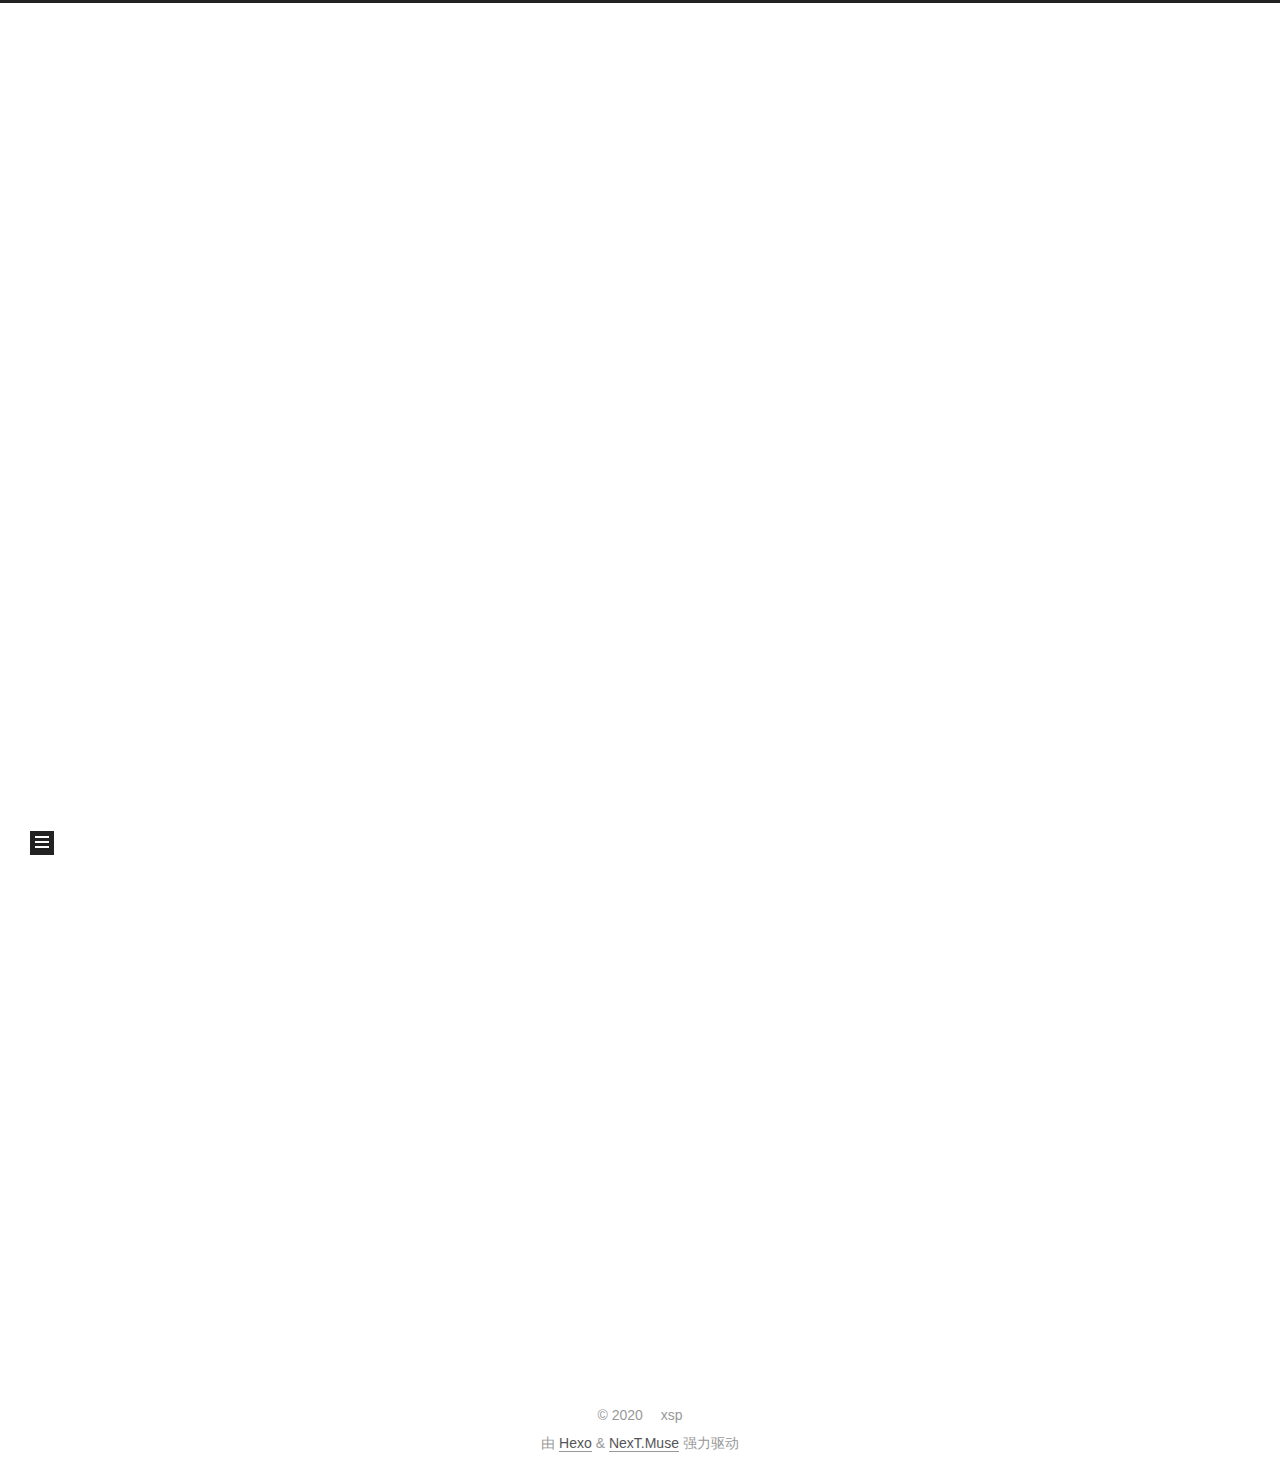
==== index.html @ c6ddc363 "Site updated: 2020-09-23 16:22:51" ====
<!DOCTYPE html>
<html lang="zh-Hans">
<head>
  <meta charset="UTF-8">
<meta name="viewport" content="width=device-width, initial-scale=1, maximum-scale=2">
<meta name="theme-color" content="#222">
<meta name="generator" content="Hexo 5.2.0">
  <link rel="apple-touch-icon" sizes="180x180" href="/images/apple-touch-icon-next.png">
  <link rel="icon" type="image/png" sizes="32x32" href="/images/favicon-32x32-next.png">
  <link rel="icon" type="image/png" sizes="16x16" href="/images/favicon-16x16-next.png">
  <link rel="mask-icon" href="/images/logo.svg" color="#222">

<link rel="stylesheet" href="/css/main.css">


<link rel="stylesheet" href="/lib/font-awesome/css/all.min.css">

<script id="hexo-configurations">
    var NexT = window.NexT || {};
    var CONFIG = {"hostname":"example.com","root":"/","scheme":"Muse","version":"7.8.0","exturl":false,"sidebar":{"position":"left","display":"post","padding":18,"offset":12,"onmobile":false},"copycode":{"enable":false,"show_result":false,"style":null},"back2top":{"enable":true,"sidebar":false,"scrollpercent":false},"bookmark":{"enable":false,"color":"#222","save":"auto"},"fancybox":false,"mediumzoom":false,"lazyload":false,"pangu":false,"comments":{"style":"tabs","active":null,"storage":true,"lazyload":false,"nav":null},"algolia":{"hits":{"per_page":10},"labels":{"input_placeholder":"Search for Posts","hits_empty":"We didn't find any results for the search: ${query}","hits_stats":"${hits} results found in ${time} ms"}},"localsearch":{"enable":false,"trigger":"auto","top_n_per_article":1,"unescape":false,"preload":false},"motion":{"enable":true,"async":false,"transition":{"post_block":"fadeIn","post_header":"slideDownIn","post_body":"slideDownIn","coll_header":"slideLeftIn","sidebar":"slideUpIn"}}};
  </script>

  <meta property="og:type" content="website">
<meta property="og:title" content="xsp&#39;s blog">
<meta property="og:url" content="http://example.com/index.html">
<meta property="og:site_name" content="xsp&#39;s blog">
<meta property="og:locale">
<meta property="article:author" content="xsp">
<meta name="twitter:card" content="summary">

<link rel="canonical" href="http://example.com/">


<script id="page-configurations">
  // https://hexo.io/docs/variables.html
  CONFIG.page = {
    sidebar: "",
    isHome : true,
    isPost : false,
    lang   : 'zh-Hans'
  };
</script>

  <title>xsp's blog</title>
  






  <noscript>
  <style>
  .use-motion .brand,
  .use-motion .menu-item,
  .sidebar-inner,
  .use-motion .post-block,
  .use-motion .pagination,
  .use-motion .comments,
  .use-motion .post-header,
  .use-motion .post-body,
  .use-motion .collection-header { opacity: initial; }

  .use-motion .site-title,
  .use-motion .site-subtitle {
    opacity: initial;
    top: initial;
  }

  .use-motion .logo-line-before i { left: initial; }
  .use-motion .logo-line-after i { right: initial; }
  </style>
</noscript>

</head>

<body itemscope itemtype="http://schema.org/WebPage">
  <div class="container use-motion">
    <div class="headband"></div>

    <header class="header" itemscope itemtype="http://schema.org/WPHeader">
      <div class="header-inner"><div class="site-brand-container">
  <div class="site-nav-toggle">
    <div class="toggle" aria-label="切换导航栏">
      <span class="toggle-line toggle-line-first"></span>
      <span class="toggle-line toggle-line-middle"></span>
      <span class="toggle-line toggle-line-last"></span>
    </div>
  </div>

  <div class="site-meta">

    <a href="/" class="brand" rel="start">
      <span class="logo-line-before"><i></i></span>
      <h1 class="site-title">xsp's blog</h1>
      <span class="logo-line-after"><i></i></span>
    </a>
  </div>

  <div class="site-nav-right">
    <div class="toggle popup-trigger">
    </div>
  </div>
</div>




<nav class="site-nav">
  <ul id="menu" class="main-menu menu">
        <li class="menu-item menu-item-home">

    <a href="/" rel="section"><i class="fa fa-home fa-fw"></i>首页</a>

  </li>
        <li class="menu-item menu-item-categories">

    <a href="/categories/" rel="section"><i class="fa fa-th fa-fw"></i>分类</a>

  </li>
        <li class="menu-item menu-item-archives">

    <a href="/archives/" rel="section"><i class="fa fa-archive fa-fw"></i>归档</a>

  </li>
        <li class="menu-item menu-item-about">

    <a href="/about/" rel="section"><i class="fa fa-user fa-fw"></i>关于</a>

  </li>
  </ul>
</nav>




</div>
    </header>

    
  <div class="back-to-top">
    <i class="fa fa-arrow-up"></i>
    <span>0%</span>
  </div>


    <main class="main">
      <div class="main-inner">
        <div class="content-wrap">
          

          <div class="content index posts-expand">
            
      
  
  
  <article itemscope itemtype="http://schema.org/Article" class="post-block" lang="zh-Hans">
    <link itemprop="mainEntityOfPage" href="http://example.com/2020/09/23/hello-world/">

    <span hidden itemprop="author" itemscope itemtype="http://schema.org/Person">
      <meta itemprop="image" content="/images/avatar.gif">
      <meta itemprop="name" content="xsp">
      <meta itemprop="description" content="">
    </span>

    <span hidden itemprop="publisher" itemscope itemtype="http://schema.org/Organization">
      <meta itemprop="name" content="xsp's blog">
    </span>
      <header class="post-header">
        <h2 class="post-title" itemprop="name headline">
          
            <a href="/2020/09/23/hello-world/" class="post-title-link" itemprop="url">Hello World</a>
        </h2>

        <div class="post-meta">
            <span class="post-meta-item">
              <span class="post-meta-item-icon">
                <i class="far fa-calendar"></i>
              </span>
              <span class="post-meta-item-text">发表于</span>

              <time title="创建时间：2020-09-23 15:23:10" itemprop="dateCreated datePublished" datetime="2020-09-23T15:23:10+08:00">2020-09-23</time>
            </span>
            <span class="post-meta-item">
              <span class="post-meta-item-icon">
                <i class="far fa-folder"></i>
              </span>
              <span class="post-meta-item-text">分类于</span>
                <span itemprop="about" itemscope itemtype="http://schema.org/Thing">
                  <a href="/categories/%E5%BA%8F/" itemprop="url" rel="index"><span itemprop="name">序</span></a>
                </span>
            </span>

          

        </div>
      </header>

    
    
    
    <div class="post-body" itemprop="articleBody">

      
          <p>Welcome to <a target="_blank" rel="noopener" href="https://hexo.io/">Hexo</a>! This is your very first post. Check <a target="_blank" rel="noopener" href="https://hexo.io/docs/">documentation</a> for more info. If you get any problems when using Hexo, you can find the answer in <a target="_blank" rel="noopener" href="https://hexo.io/docs/troubleshooting.html">troubleshooting</a> or you can ask me on <a target="_blank" rel="noopener" href="https://github.com/hexojs/hexo/issues">GitHub</a>.</p>
<h2 id="Quick-Start"><a href="#Quick-Start" class="headerlink" title="Quick Start"></a>Quick Start</h2><h3 id="Create-a-new-post"><a href="#Create-a-new-post" class="headerlink" title="Create a new post"></a>Create a new post</h3><figure class="highlight bash"><table><tr><td class="gutter"><pre><span class="line">1</span><br></pre></td><td class="code"><pre><span class="line">$ hexo new <span class="string">&quot;My New Post&quot;</span></span><br></pre></td></tr></table></figure>

<p>More info: <a target="_blank" rel="noopener" href="https://hexo.io/docs/writing.html">Writing</a></p>
<h3 id="Run-server"><a href="#Run-server" class="headerlink" title="Run server"></a>Run server</h3><figure class="highlight bash"><table><tr><td class="gutter"><pre><span class="line">1</span><br></pre></td><td class="code"><pre><span class="line">$ hexo server</span><br></pre></td></tr></table></figure>

<p>More info: <a target="_blank" rel="noopener" href="https://hexo.io/docs/server.html">Server</a></p>
<h3 id="Generate-static-files"><a href="#Generate-static-files" class="headerlink" title="Generate static files"></a>Generate static files</h3><figure class="highlight bash"><table><tr><td class="gutter"><pre><span class="line">1</span><br></pre></td><td class="code"><pre><span class="line">$ hexo generate</span><br></pre></td></tr></table></figure>

<p>More info: <a target="_blank" rel="noopener" href="https://hexo.io/docs/generating.html">Generating</a></p>
<h3 id="Deploy-to-remote-sites"><a href="#Deploy-to-remote-sites" class="headerlink" title="Deploy to remote sites"></a>Deploy to remote sites</h3><figure class="highlight bash"><table><tr><td class="gutter"><pre><span class="line">1</span><br></pre></td><td class="code"><pre><span class="line">$ hexo deploy</span><br></pre></td></tr></table></figure>

<p>More info: <a target="_blank" rel="noopener" href="https://hexo.io/docs/one-command-deployment.html">Deployment</a></p>

      
    </div>

    
    
    
      <footer class="post-footer">
        <div class="post-eof"></div>
      </footer>
  </article>
  
  
  


  



          </div>
          

<script>
  window.addEventListener('tabs:register', () => {
    let { activeClass } = CONFIG.comments;
    if (CONFIG.comments.storage) {
      activeClass = localStorage.getItem('comments_active') || activeClass;
    }
    if (activeClass) {
      let activeTab = document.querySelector(`a[href="#comment-${activeClass}"]`);
      if (activeTab) {
        activeTab.click();
      }
    }
  });
  if (CONFIG.comments.storage) {
    window.addEventListener('tabs:click', event => {
      if (!event.target.matches('.tabs-comment .tab-content .tab-pane')) return;
      let commentClass = event.target.classList[1];
      localStorage.setItem('comments_active', commentClass);
    });
  }
</script>

        </div>
          
  
  <div class="toggle sidebar-toggle">
    <span class="toggle-line toggle-line-first"></span>
    <span class="toggle-line toggle-line-middle"></span>
    <span class="toggle-line toggle-line-last"></span>
  </div>

  <aside class="sidebar">
    <div class="sidebar-inner">

      <ul class="sidebar-nav motion-element">
        <li class="sidebar-nav-toc">
          文章目录
        </li>
        <li class="sidebar-nav-overview">
          站点概览
        </li>
      </ul>

      <!--noindex-->
      <div class="post-toc-wrap sidebar-panel">
      </div>
      <!--/noindex-->

      <div class="site-overview-wrap sidebar-panel">
        <div class="site-author motion-element" itemprop="author" itemscope itemtype="http://schema.org/Person">
  <p class="site-author-name" itemprop="name">xsp</p>
  <div class="site-description" itemprop="description"></div>
</div>
<div class="site-state-wrap motion-element">
  <nav class="site-state">
      <div class="site-state-item site-state-posts">
          <a href="/archives/">
        
          <span class="site-state-item-count">1</span>
          <span class="site-state-item-name">日志</span>
        </a>
      </div>
      <div class="site-state-item site-state-categories">
            <a href="/categories/">
          
        <span class="site-state-item-count">1</span>
        <span class="site-state-item-name">分类</span></a>
      </div>
  </nav>
</div>



      </div>

    </div>
  </aside>
  <div id="sidebar-dimmer"></div>


      </div>
    </main>

    <footer class="footer">
      <div class="footer-inner">
        

        

<div class="copyright">
  
  &copy; 
  <span itemprop="copyrightYear">2020</span>
  <span class="with-love">
    <i class="fa fa-heart"></i>
  </span>
  <span class="author" itemprop="copyrightHolder">xsp</span>
</div>
  <div class="powered-by">由 <a href="https://hexo.io/" class="theme-link" rel="noopener" target="_blank">Hexo</a> & <a href="https://muse.theme-next.org/" class="theme-link" rel="noopener" target="_blank">NexT.Muse</a> 强力驱动
  </div>

        








      </div>
    </footer>
  </div>

  
  <script src="/lib/anime.min.js"></script>
  <script src="/lib/velocity/velocity.min.js"></script>
  <script src="/lib/velocity/velocity.ui.min.js"></script>

<script src="/js/utils.js"></script>

<script src="/js/motion.js"></script>


<script src="/js/schemes/muse.js"></script>


<script src="/js/next-boot.js"></script>




  















  

  

</body>
</html>
---- css/main.css ----
:root {
  --body-bg-color: #fff;
  --content-bg-color: #fff;
  --card-bg-color: #f5f5f5;
  --text-color: #555;
  --blockquote-color: #666;
  --link-color: #555;
  --link-hover-color: #222;
  --brand-color: #fff;
  --brand-hover-color: #fff;
  --table-row-odd-bg-color: #f9f9f9;
  --table-row-hover-bg-color: #f5f5f5;
  --menu-item-bg-color: #f5f5f5;
  --btn-default-bg: #222;
  --btn-default-color: #fff;
  --btn-default-border-color: #222;
  --btn-default-hover-bg: #fff;
  --btn-default-hover-color: #222;
  --btn-default-hover-border-color: #222;
}
html {
  line-height: 1.15; /* 1 */
  -webkit-text-size-adjust: 100%; /* 2 */
}
body {
  margin: 0;
}
main {
  display: block;
}
h1 {
  font-size: 2em;
  margin: 0.67em 0;
}
hr {
  box-sizing: content-box; /* 1 */
  height: 0; /* 1 */
  overflow: visible; /* 2 */
}
pre {
  font-family: monospace, monospace; /* 1 */
  font-size: 1em; /* 2 */
}
a {
  background: transparent;
}
abbr[title] {
  border-bottom: none; /* 1 */
  text-decoration: underline; /* 2 */
  text-decoration: underline dotted; /* 2 */
}
b,
strong {
  font-weight: bolder;
}
code,
kbd,
samp {
  font-family: monospace, monospace; /* 1 */
  font-size: 1em; /* 2 */
}
small {
  font-size: 80%;
}
sub,
sup {
  font-size: 75%;
  line-height: 0;
  position: relative;
  vertical-align: baseline;
}
sub {
  bottom: -0.25em;
}
sup {
  top: -0.5em;
}
img {
  border-style: none;
}
button,
input,
optgroup,
select,
textarea {
  font-family: inherit; /* 1 */
  font-size: 100%; /* 1 */
  line-height: 1.15; /* 1 */
  margin: 0; /* 2 */
}
button,
input {
/* 1 */
  overflow: visible;
}
button,
select {
/* 1 */
  text-transform: none;
}
button,
[type='button'],
[type='reset'],
[type='submit'] {
  -webkit-appearance: button;
}
button::-moz-focus-inner,
[type='button']::-moz-focus-inner,
[type='reset']::-moz-focus-inner,
[type='submit']::-moz-focus-inner {
  border-style: none;
  padding: 0;
}
button:-moz-focusring,
[type='button']:-moz-focusring,
[type='reset']:-moz-focusring,
[type='submit']:-moz-focusring {
  outline: 1px dotted ButtonText;
}
fieldset {
  padding: 0.35em 0.75em 0.625em;
}
legend {
  box-sizing: border-box; /* 1 */
  color: inherit; /* 2 */
  display: table; /* 1 */
  max-width: 100%; /* 1 */
  padding: 0; /* 3 */
  white-space: normal; /* 1 */
}
progress {
  vertical-align: baseline;
}
textarea {
  overflow: auto;
}
[type='checkbox'],
[type='radio'] {
  box-sizing: border-box; /* 1 */
  padding: 0; /* 2 */
}
[type='number']::-webkit-inner-spin-button,
[type='number']::-webkit-outer-spin-button {
  height: auto;
}
[type='search'] {
  outline-offset: -2px; /* 2 */
  -webkit-appearance: textfield; /* 1 */
}
[type='search']::-webkit-search-decoration {
  -webkit-appearance: none;
}
::-webkit-file-upload-button {
  font: inherit; /* 2 */
  -webkit-appearance: button; /* 1 */
}
details {
  display: block;
}
summary {
  display: list-item;
}
template {
  display: none;
}
[hidden] {
  display: none;
}
::selection {
  background: #262a30;
  color: #eee;
}
html,
body {
  height: 100%;
}
body {
  background: var(--body-bg-color);
  color: var(--text-color);
  font-family: 'Lato', "PingFang SC", "Microsoft YaHei", sans-serif;
  font-size: 1em;
  line-height: 2;
}
@media (max-width: 991px) {
  body {
    padding-left: 0 !important;
    padding-right: 0 !important;
  }
}
h1,
h2,
h3,
h4,
h5,
h6 {
  font-family: 'Lato', "PingFang SC", "Microsoft YaHei", sans-serif;
  font-weight: bold;
  line-height: 1.5;
  margin: 20px 0 15px;
}
h1 {
  font-size: 1.5em;
}
h2 {
  font-size: 1.375em;
}
h3 {
  font-size: 1.25em;
}
h4 {
  font-size: 1.125em;
}
h5 {
  font-size: 1em;
}
h6 {
  font-size: 0.875em;
}
p {
  margin: 0 0 20px 0;
}
a,
span.exturl {
  border-bottom: 1px solid #999;
  color: var(--link-color);
  outline: 0;
  text-decoration: none;
  overflow-wrap: break-word;
  word-wrap: break-word;
  cursor: pointer;
}
a:hover,
span.exturl:hover {
  border-bottom-color: var(--link-hover-color);
  color: var(--link-hover-color);
}
iframe,
img,
video {
  display: block;
  margin-left: auto;
  margin-right: auto;
  max-width: 100%;
}
hr {
  background-image: repeating-linear-gradient(-45deg, #ddd, #ddd 4px, transparent 4px, transparent 8px);
  border: 0;
  height: 3px;
  margin: 40px 0;
}
blockquote {
  border-left: 4px solid #ddd;
  color: var(--blockquote-color);
  margin: 0;
  padding: 0 15px;
}
blockquote cite::before {
  content: '-';
  padding: 0 5px;
}
dt {
  font-weight: bold;
}
dd {
  margin: 0;
  padding: 0;
}
kbd {
  background-color: #f5f5f5;
  background-image: linear-gradient(#eee, #fff, #eee);
  border: 1px solid #ccc;
  border-radius: 0.2em;
  box-shadow: 0.1em 0.1em 0.2em rgba(0,0,0,0.1);
  color: #555;
  font-family: inherit;
  padding: 0.1em 0.3em;
  white-space: nowrap;
}
.table-container {
  overflow: auto;
}
table {
  border-collapse: collapse;
  border-spacing: 0;
  font-size: 0.875em;
  margin: 0 0 20px 0;
  width: 100%;
}
tbody tr:nth-of-type(odd) {
  background: var(--table-row-odd-bg-color);
}
tbody tr:hover {
  background: var(--table-row-hover-bg-color);
}
caption,
th,
td {
  font-weight: normal;
  padding: 8px;
  vertical-align: middle;
}
th,
td {
  border: 1px solid #ddd;
  border-bottom: 3px solid #ddd;
}
th {
  font-weight: 700;
  padding-bottom: 10px;
}
td {
  border-bottom-width: 1px;
}
.btn {
  background: var(--btn-default-bg);
  border: 2px solid var(--btn-default-border-color);
  border-radius: 0;
  color: var(--btn-default-color);
  display: inline-block;
  font-size: 0.875em;
  line-height: 2;
  padding: 0 20px;
  text-decoration: none;
  transition-property: background-color;
  transition-delay: 0s;
  transition-duration: 0.2s;
  transition-timing-function: ease-in-out;
}
.btn:hover {
  background: var(--btn-default-hover-bg);
  border-color: var(--btn-default-hover-border-color);
  color: var(--btn-default-hover-color);
}
.btn + .btn {
  margin: 0 0 8px 8px;
}
.btn .fa-fw {
  text-align: left;
  width: 1.285714285714286em;
}
.toggle {
  line-height: 0;
}
.toggle .toggle-line {
  background: #fff;
  display: inline-block;
  height: 2px;
  left: 0;
  position: relative;
  top: 0;
  transition: all 0.4s;
  vertical-align: top;
  width: 100%;
}
.toggle .toggle-line:not(:first-child) {
  margin-top: 3px;
}
.toggle.toggle-arrow .toggle-line-first {
  left: 50%;
  top: 2px;
  transform: rotate(45deg);
  width: 50%;
}
.toggle.toggle-arrow .toggle-line-middle {
  left: 2px;
  width: 90%;
}
.toggle.toggle-arrow .toggle-line-last {
  left: 50%;
  top: -2px;
  transform: rotate(-45deg);
  width: 50%;
}
.toggle.toggle-close .toggle-line-first {
  transform: rotate(-45deg);
  top: 5px;
}
.toggle.toggle-close .toggle-line-middle {
  opacity: 0;
}
.toggle.toggle-close .toggle-line-last {
  transform: rotate(45deg);
  top: -5px;
}
.highlight,
pre {
  background: #f7f7f7;
  color: #4d4d4c;
  line-height: 1.6;
  margin: 0 auto 20px;
}
pre,
code {
  font-family: consolas, Menlo, monospace, "PingFang SC", "Microsoft YaHei";
}
code {
  background: #eee;
  border-radius: 3px;
  color: #555;
  padding: 2px 4px;
  overflow-wrap: break-word;
  word-wrap: break-word;
}
.highlight *::selection {
  background: #d6d6d6;
}
.highlight pre {
  border: 0;
  margin: 0;
  padding: 10px 0;
}
.highlight table {
  border: 0;
  margin: 0;
  width: auto;
}
.highlight td {
  border: 0;
  padding: 0;
}
.highlight figcaption {
  background: #eff2f3;
  color: #4d4d4c;
  display: flex;
  font-size: 0.875em;
  justify-content: space-between;
  line-height: 1.2;
  padding: 0.5em;
}
.highlight figcaption a {
  color: #4d4d4c;
}
.highlight figcaption a:hover {
  border-bottom-color: #4d4d4c;
}
.highlight .gutter {
  -moz-user-select: none;
  -ms-user-select: none;
  -webkit-user-select: none;
  user-select: none;
}
.highlight .gutter pre {
  background: #eff2f3;
  color: #869194;
  padding-left: 10px;
  padding-right: 10px;
  text-align: right;
}
.highlight .code pre {
  background: #f7f7f7;
  padding-left: 10px;
  width: 100%;
}
.gist table {
  width: auto;
}
.gist table td {
  border: 0;
}
pre {
  overflow: auto;
  padding: 10px;
}
pre code {
  background: none;
  color: #4d4d4c;
  font-size: 0.875em;
  padding: 0;
  text-shadow: none;
}
pre .deletion {
  background: #fdd;
}
pre .addition {
  background: #dfd;
}
pre .meta {
  color: #eab700;
  -moz-user-select: none;
  -ms-user-select: none;
  -webkit-user-select: none;
  user-select: none;
}
pre .comment {
  color: #8e908c;
}
pre .variable,
pre .attribute,
pre .tag,
pre .name,
pre .regexp,
pre .ruby .constant,
pre .xml .tag .title,
pre .xml .pi,
pre .xml .doctype,
pre .html .doctype,
pre .css .id,
pre .css .class,
pre .css .pseudo {
  color: #c82829;
}
pre .number,
pre .preprocessor,
pre .built_in,
pre .builtin-name,
pre .literal,
pre .params,
pre .constant,
pre .command {
  color: #f5871f;
}
pre .ruby .class .title,
pre .css .rules .attribute,
pre .string,
pre .symbol,
pre .value,
pre .inheritance,
pre .header,
pre .ruby .symbol,
pre .xml .cdata,
pre .special,
pre .formula {
  color: #718c00;
}
pre .title,
pre .css .hexcolor {
  color: #3e999f;
}
pre .function,
pre .python .decorator,
pre .python .title,
pre .ruby .function .title,
pre .ruby .title .keyword,
pre .perl .sub,
pre .javascript .title,
pre .coffeescript .title {
  color: #4271ae;
}
pre .keyword,
pre .javascript .function {
  color: #8959a8;
}
.blockquote-center {
  border-left: none;
  margin: 40px 0;
  padding: 0;
  position: relative;
  text-align: center;
}
.blockquote-center .fa {
  display: block;
  opacity: 0.6;
  position: absolute;
  width: 100%;
}
.blockquote-center .fa-quote-left {
  border-top: 1px solid #ccc;
  text-align: left;
  top: -20px;
}
.blockquote-center .fa-quote-right {
  border-bottom: 1px solid #ccc;
  text-align: right;
  bottom: -20px;
}
.blockquote-center p,
.blockquote-center div {
  text-align: center;
}
.post-body .group-picture img {
  margin: 0 auto;
  padding: 0 3px;
}
.group-picture-row {
  margin-bottom: 6px;
  overflow: hidden;
}
.group-picture-column {
  float: left;
  margin-bottom: 10px;
}
.post-body .label {
  color: #555;
  display: inline;
  padding: 0 2px;
}
.post-body .label.default {
  background: #f0f0f0;
}
.post-body .label.primary {
  background: #efe6f7;
}
.post-body .label.info {
  background: #e5f2f8;
}
.post-body .label.success {
  background: #e7f4e9;
}
.post-body .label.warning {
  background: #fcf6e1;
}
.post-body .label.danger {
  background: #fae8eb;
}
.post-body .tabs {
  margin-bottom: 20px;
}
.post-body .tabs,
.tabs-comment {
  display: block;
  padding-top: 10px;
  position: relative;
}
.post-body .tabs ul.nav-tabs,
.tabs-comment ul.nav-tabs {
  display: flex;
  flex-wrap: wrap;
  margin: 0;
  margin-bottom: -1px;
  padding: 0;
}
@media (max-width: 413px) {
  .post-body .tabs ul.nav-tabs,
  .tabs-comment ul.nav-tabs {
    display: block;
    margin-bottom: 5px;
  }
}
.post-body .tabs ul.nav-tabs li.tab,
.tabs-comment ul.nav-tabs li.tab {
  border-bottom: 1px solid #ddd;
  border-left: 1px solid transparent;
  border-right: 1px solid transparent;
  border-top: 3px solid transparent;
  flex-grow: 1;
  list-style-type: none;
  border-radius: 0 0 0 0;
}
@media (max-width: 413px) {
  .post-body .tabs ul.nav-tabs li.tab,
  .tabs-comment ul.nav-tabs li.tab {
    border-bottom: 1px solid transparent;
    border-left: 3px solid transparent;
    border-right: 1px solid transparent;
    border-top: 1px solid transparent;
  }
}
@media (max-width: 413px) {
  .post-body .tabs ul.nav-tabs li.tab,
  .tabs-comment ul.nav-tabs li.tab {
    border-radius: 0;
  }
}
.post-body .tabs ul.nav-tabs li.tab a,
.tabs-comment ul.nav-tabs li.tab a {
  border-bottom: initial;
  display: block;
  line-height: 1.8;
  outline: 0;
  padding: 0.25em 0.75em;
  text-align: center;
  transition-delay: 0s;
  transition-duration: 0.2s;
  transition-timing-function: ease-out;
}
.post-body .tabs ul.nav-tabs li.tab a i,
.tabs-comment ul.nav-tabs li.tab a i {
  width: 1.285714285714286em;
}
.post-body .tabs ul.nav-tabs li.tab.active,
.tabs-comment ul.nav-tabs li.tab.active {
  border-bottom: 1px solid transparent;
  border-left: 1px solid #ddd;
  border-right: 1px solid #ddd;
  border-top: 3px solid #fc6423;
}
@media (max-width: 413px) {
  .post-body .tabs ul.nav-tabs li.tab.active,
  .tabs-comment ul.nav-tabs li.tab.active {
    border-bottom: 1px solid #ddd;
    border-left: 3px solid #fc6423;
    border-right: 1px solid #ddd;
    border-top: 1px solid #ddd;
  }
}
.post-body .tabs ul.nav-tabs li.tab.active a,
.tabs-comment ul.nav-tabs li.tab.active a {
  color: var(--link-color);
  cursor: default;
}
.post-body .tabs .tab-content .tab-pane,
.tabs-comment .tab-content .tab-pane {
  border: 1px solid #ddd;
  border-top: 0;
  padding: 20px 20px 0 20px;
  border-radius: 0;
}
.post-body .tabs .tab-content .tab-pane:not(.active),
.tabs-comment .tab-content .tab-pane:not(.active) {
  display: none;
}
.post-body .tabs .tab-content .tab-pane.active,
.tabs-comment .tab-content .tab-pane.active {
  display: block;
}
.post-body .tabs .tab-content .tab-pane.active:nth-of-type(1),
.tabs-comment .tab-content .tab-pane.active:nth-of-type(1) {
  border-radius: 0 0 0 0;
}
@media (max-width: 413px) {
  .post-body .tabs .tab-content .tab-pane.active:nth-of-type(1),
  .tabs-comment .tab-content .tab-pane.active:nth-of-type(1) {
    border-radius: 0;
  }
}
.post-body .note {
  border-radius: 3px;
  margin-bottom: 20px;
  padding: 1em;
  position: relative;
  border: 1px solid #eee;
  border-left-width: 5px;
}
.post-body .note h2,
.post-body .note h3,
.post-body .note h4,
.post-body .note h5,
.post-body .note h6 {
  margin-top: 0;
  border-bottom: initial;
  margin-bottom: 0;
  padding-top: 0;
}
.post-body .note p:first-child,
.post-body .note ul:first-child,
.post-body .note ol:first-child,
.post-body .note table:first-child,
.post-body .note pre:first-child,
.post-body .note blockquote:first-child,
.post-body .note img:first-child {
  margin-top: 0;
}
.post-body .note p:last-child,
.post-body .note ul:last-child,
.post-body .note ol:last-child,
.post-body .note table:last-child,
.post-body .note pre:last-child,
.post-body .note blockquote:last-child,
.post-body .note img:last-child {
  margin-bottom: 0;
}
.post-body .note.default {
  border-left-color: #777;
}
.post-body .note.default h2,
.post-body .note.default h3,
.post-body .note.default h4,
.post-body .note.default h5,
.post-body .note.default h6 {
  color: #777;
}
.post-body .note.primary {
  border-left-color: #6f42c1;
}
.post-body .note.primary h2,
.post-body .note.primary h3,
.post-body .note.primary h4,
.post-body .note.primary h5,
.post-body .note.primary h6 {
  color: #6f42c1;
}
.post-body .note.info {
  border-left-color: #428bca;
}
.post-body .note.info h2,
.post-body .note.info h3,
.post-body .note.info h4,
.post-body .note.info h5,
.post-body .note.info h6 {
  color: #428bca;
}
.post-body .note.success {
  border-left-color: #5cb85c;
}
.post-body .note.success h2,
.post-body .note.success h3,
.post-body .note.success h4,
.post-body .note.success h5,
.post-body .note.success h6 {
  color: #5cb85c;
}
.post-body .note.warning {
  border-left-color: #f0ad4e;
}
.post-body .note.warning h2,
.post-body .note.warning h3,
.post-body .note.warning h4,
.post-body .note.warning h5,
.post-body .note.warning h6 {
  color: #f0ad4e;
}
.post-body .note.danger {
  border-left-color: #d9534f;
}
.post-body .note.danger h2,
.post-body .note.danger h3,
.post-body .note.danger h4,
.post-body .note.danger h5,
.post-body .note.danger h6 {
  color: #d9534f;
}
.pagination .prev,
.pagination .next,
.pagination .page-number,
.pagination .space {
  display: inline-block;
  margin: 0 10px;
  padding: 0 11px;
  position: relative;
  top: -1px;
}
@media (max-width: 767px) {
  .pagination .prev,
  .pagination .next,
  .pagination .page-number,
  .pagination .space {
    margin: 0 5px;
  }
}
.pagination {
  border-top: 1px solid #eee;
  margin: 120px 0 0;
  text-align: center;
}
.pagination .prev,
.pagination .next,
.pagination .page-number {
  border-bottom: 0;
  border-top: 1px solid #eee;
  transition-property: border-color;
  transition-delay: 0s;
  transition-duration: 0.2s;
  transition-timing-function: ease-in-out;
}
.pagination .prev:hover,
.pagination .next:hover,
.pagination .page-number:hover {
  border-top-color: #222;
}
.pagination .space {
  margin: 0;
  padding: 0;
}
.pagination .prev {
  margin-left: 0;
}
.pagination .next {
  margin-right: 0;
}
.pagination .page-number.current {
  background: #ccc;
  border-top-color: #ccc;
  color: #fff;
}
@media (max-width: 767px) {
  .pagination {
    border-top: none;
  }
  .pagination .prev,
  .pagination .next,
  .pagination .page-number {
    border-bottom: 1px solid #eee;
    border-top: 0;
    margin-bottom: 10px;
    padding: 0 10px;
  }
  .pagination .prev:hover,
  .pagination .next:hover,
  .pagination .page-number:hover {
    border-bottom-color: #222;
  }
}
.comments {
  margin-top: 60px;
  overflow: hidden;
}
.comment-button-group {
  display: flex;
  flex-wrap: wrap-reverse;
  justify-content: center;
  margin: 1em 0;
}
.comment-button-group .comment-button {
  margin: 0.1em 0.2em;
}
.comment-button-group .comment-button.active {
  background: var(--btn-default-hover-bg);
  border-color: var(--btn-default-hover-border-color);
  color: var(--btn-default-hover-color);
}
.comment-position {
  display: none;
}
.comment-position.active {
  display: block;
}
.tabs-comment {
  background: var(--content-bg-color);
  margin-top: 4em;
  padding-top: 0;
}
.tabs-comment .comments {
  border: 0;
  box-shadow: none;
  margin-top: 0;
  padding-top: 0;
}
.container {
  min-height: 100%;
  position: relative;
}
.main-inner {
  margin: 0 auto;
  width: 700px;
}
@media (min-width: 1200px) {
  .main-inner {
    width: 800px;
  }
}
@media (min-width: 1600px) {
  .main-inner {
    width: 900px;
  }
}
@media (max-width: 767px) {
  .content-wrap {
    padding: 0 20px;
  }
}
.header {
  background: transparent;
}
.header-inner {
  margin: 0 auto;
  width: 700px;
}
@media (min-width: 1200px) {
  .header-inner {
    width: 800px;
  }
}
@media (min-width: 1600px) {
  .header-inner {
    width: 900px;
  }
}
.site-brand-container {
  display: flex;
  flex-shrink: 0;
  padding: 0 10px;
}
.headband {
  background: #222;
  height: 3px;
}
.site-meta {
  flex-grow: 1;
  text-align: center;
}
@media (max-width: 767px) {
  .site-meta {
    text-align: center;
  }
}
.brand {
  border-bottom: none;
  color: var(--brand-color);
  display: inline-block;
  line-height: 1.375em;
  padding: 0 40px;
  position: relative;
}
.brand:hover {
  color: var(--brand-hover-color);
}
.site-title {
  font-family: 'Lato', "PingFang SC", "Microsoft YaHei", sans-serif;
  font-size: 1.375em;
  font-weight: normal;
  margin: 0;
}
.site-subtitle {
  color: #999;
  font-size: 0.8125em;
  margin: 10px 0;
}
.use-motion .brand {
  opacity: 0;
}
.use-motion .site-title,
.use-motion .site-subtitle,
.use-motion .custom-logo-image {
  opacity: 0;
  position: relative;
  top: -10px;
}
.site-nav-toggle,
.site-nav-right {
  display: none;
}
@media (max-width: 767px) {
  .site-nav-toggle,
  .site-nav-right {
    display: flex;
    flex-direction: column;
    justify-content: center;
  }
}
.site-nav-toggle .toggle,
.site-nav-right .toggle {
  color: var(--text-color);
  padding: 10px;
  width: 22px;
}
.site-nav-toggle .toggle .toggle-line,
.site-nav-right .toggle .toggle-line {
  background: var(--text-color);
  border-radius: 1px;
}
.site-nav {
  display: block;
}
@media (max-width: 767px) {
  .site-nav {
    clear: both;
    display: none;
  }
}
.site-nav.site-nav-on {
  display: block;
}
.menu {
  margin-top: 20px;
  padding-left: 0;
  text-align: center;
}
.menu-item {
  display: inline-block;
  list-style: none;
  margin: 0 10px;
}
@media (max-width: 767px) {
  .menu-item {
    display: block;
    margin-top: 10px;
  }
  .menu-item.menu-item-search {
    display: none;
  }
}
.menu-item a,
.menu-item span.exturl {
  border-bottom: 0;
  display: block;
  font-size: 0.8125em;
  transition-property: border-color;
  transition-delay: 0s;
  transition-duration: 0.2s;
  transition-timing-function: ease-in-out;
}
@media (hover: none) {
  .menu-item a:hover,
  .menu-item span.exturl:hover {
    border-bottom-color: transparent !important;
  }
}
.menu-item .fa,
.menu-item .fab,
.menu-item .far,
.menu-item .fas {
  margin-right: 8px;
}
.menu-item .badge {
  display: inline-block;
  font-weight: bold;
  line-height: 1;
  margin-left: 0.35em;
  margin-top: 0.35em;
  text-align: center;
  white-space: nowrap;
}
@media (max-width: 767px) {
  .menu-item .badge {
    float: right;
    margin-left: 0;
  }
}
.menu-item-active a,
.menu .menu-item a:hover,
.menu .menu-item span.exturl:hover {
  background: var(--menu-item-bg-color);
}
.use-motion .menu-item {
  opacity: 0;
}
.sidebar {
  background: #222;
  bottom: 0;
  box-shadow: inset 0 2px 6px #000;
  position: fixed;
  top: 0;
}
@media (max-width: 991px) {
  .sidebar {
    display: none;
  }
}
.sidebar-inner {
  color: #999;
  padding: 18px 10px;
  text-align: center;
}
.cc-license {
  margin-top: 10px;
  text-align: center;
}
.cc-license .cc-opacity {
  border-bottom: none;
  opacity: 0.7;
}
.cc-license .cc-opacity:hover {
  opacity: 0.9;
}
.cc-license img {
  display: inline-block;
}
.site-author-image {
  border: 2px solid #333;
  display: block;
  margin: 0 auto;
  max-width: 96px;
  padding: 2px;
}
.site-author-name {
  color: #f5f5f5;
  font-weight: normal;
  margin: 5px 0 0;
  text-align: center;
}
.site-description {
  color: #999;
  font-size: 1em;
  margin-top: 5px;
  text-align: center;
}
.links-of-author {
  margin-top: 15px;
}
.links-of-author a,
.links-of-author span.exturl {
  border-bottom-color: #555;
  display: inline-block;
  font-size: 0.8125em;
  margin-bottom: 10px;
  margin-right: 10px;
  vertical-align: middle;
}
.links-of-author a::before,
.links-of-author span.exturl::before {
  background: #ffe561;
  border-radius: 50%;
  content: ' ';
  display: inline-block;
  height: 4px;
  margin-right: 3px;
  vertical-align: middle;
  width: 4px;
}
.sidebar-button {
  margin-top: 15px;
}
.sidebar-button a {
  border: 1px solid #fc6423;
  border-radius: 4px;
  color: #fc6423;
  display: inline-block;
  padding: 0 15px;
}
.sidebar-button a .fa,
.sidebar-button a .fab,
.sidebar-button a .far,
.sidebar-button a .fas {
  margin-right: 5px;
}
.sidebar-button a:hover {
  background: #fc6423;
  border: 1px solid #fc6423;
  color: #fff;
}
.sidebar-button a:hover .fa,
.sidebar-button a:hover .fab,
.sidebar-button a:hover .far,
.sidebar-button a:hover .fas {
  color: #fff;
}
.links-of-blogroll {
  font-size: 0.8125em;
  margin-top: 10px;
}
.links-of-blogroll-title {
  font-size: 0.875em;
  font-weight: 600;
  margin-top: 0;
}
.links-of-blogroll-list {
  list-style: none;
  margin: 0;
  padding: 0;
}
#sidebar-dimmer {
  display: none;
}
@media (max-width: 767px) {
  #sidebar-dimmer {
    background: #000;
    display: block;
    height: 100%;
    left: 100%;
    opacity: 0;
    position: fixed;
    top: 0;
    width: 100%;
    z-index: 1100;
  }
  .sidebar-active + #sidebar-dimmer {
    opacity: 0.7;
    transform: translateX(-100%);
    transition: opacity 0.5s;
  }
}
.sidebar-nav {
  margin: 0;
  padding-bottom: 20px;
  padding-left: 0;
}
.sidebar-nav li {
  border-bottom: 1px solid transparent;
  color: #666;
  cursor: pointer;
  display: inline-block;
  font-size: 0.875em;
}
.sidebar-nav li.sidebar-nav-overview {
  margin-left: 10px;
}
.sidebar-nav li:hover {
  color: #f5f5f5;
}
.sidebar-nav .sidebar-nav-active {
  border-bottom-color: #87daff;
  color: #87daff;
}
.sidebar-nav .sidebar-nav-active:hover {
  color: #87daff;
}
.sidebar-panel {
  display: none;
  overflow-x: hidden;
  overflow-y: auto;
}
.sidebar-panel-active {
  display: block;
}
.sidebar-toggle {
  background: #222;
  bottom: 45px;
  cursor: pointer;
  height: 14px;
  left: 30px;
  padding: 5px;
  position: fixed;
  width: 14px;
  z-index: 1300;
}
@media (max-width: 991px) {
  .sidebar-toggle {
    left: 20px;
    opacity: 0.8;
    display: none;
  }
}
.sidebar-toggle:hover .toggle-line {
  background: #87daff;
}
.post-toc {
  font-size: 0.875em;
}
.post-toc ol {
  list-style: none;
  margin: 0;
  padding: 0 2px 5px 10px;
  text-align: left;
}
.post-toc ol > ol {
  padding-left: 0;
}
.post-toc ol a {
  transition-property: all;
  transition-delay: 0s;
  transition-duration: 0.2s;
  transition-timing-function: ease-in-out;
}
.post-toc .nav-item {
  line-height: 1.8;
  overflow: hidden;
  text-overflow: ellipsis;
  white-space: nowrap;
}
.post-toc .nav .nav-child {
  display: none;
}
.post-toc .nav .active > .nav-child {
  display: block;
}
.post-toc .nav .active-current > .nav-child {
  display: block;
}
.post-toc .nav .active-current > .nav-child > .nav-item {
  display: block;
}
.post-toc .nav .active > a {
  border-bottom-color: #87daff;
  color: #87daff;
}
.post-toc .nav .active-current > a {
  color: #87daff;
}
.post-toc .nav .active-current > a:hover {
  color: #87daff;
}
.site-state {
  display: flex;
  justify-content: center;
  line-height: 1.4;
  margin-top: 10px;
  overflow: hidden;
  text-align: center;
  white-space: nowrap;
}
.site-state-item {
  padding: 0 15px;
}
.site-state-item:not(:first-child) {
  border-left: 1px solid #333;
}
.site-state-item a {
  border-bottom: none;
}
.site-state-item-count {
  display: block;
  font-size: 1.25em;
  font-weight: 600;
  text-align: center;
}
.site-state-item-name {
  color: inherit;
  font-size: 0.875em;
}
.footer {
  color: #999;
  font-size: 0.875em;
  padding: 20px 0;
}
.footer.footer-fixed {
  bottom: 0;
  left: 0;
  position: absolute;
  right: 0;
}
.footer-inner {
  box-sizing: border-box;
  margin: 0 auto;
  text-align: center;
  width: 700px;
}
@media (min-width: 1200px) {
  .footer-inner {
    width: 800px;
  }
}
@media (min-width: 1600px) {
  .footer-inner {
    width: 900px;
  }
}
.languages {
  display: inline-block;
  font-size: 1.125em;
  position: relative;
}
.languages .lang-select-label span {
  margin: 0 0.5em;
}
.languages .lang-select {
  height: 100%;
  left: 0;
  opacity: 0;
  position: absolute;
  top: 0;
  width: 100%;
}
.with-love {
  color: #ff0000;
  display: inline-block;
  margin: 0 5px;
}
.powered-by,
.theme-info {
  display: inline-block;
}
@-moz-keyframes iconAnimate {
  0%, 100% {
    transform: scale(1);
  }
  10%, 30% {
    transform: scale(0.9);
  }
  20%, 40%, 60%, 80% {
    transform: scale(1.1);
  }
  50%, 70% {
    transform: scale(1.1);
  }
}
@-webkit-keyframes iconAnimate {
  0%, 100% {
    transform: scale(1);
  }
  10%, 30% {
    transform: scale(0.9);
  }
  20%, 40%, 60%, 80% {
    transform: scale(1.1);
  }
  50%, 70% {
    transform: scale(1.1);
  }
}
@-o-keyframes iconAnimate {
  0%, 100% {
    transform: scale(1);
  }
  10%, 30% {
    transform: scale(0.9);
  }
  20%, 40%, 60%, 80% {
    transform: scale(1.1);
  }
  50%, 70% {
    transform: scale(1.1);
  }
}
@keyframes iconAnimate {
  0%, 100% {
    transform: scale(1);
  }
  10%, 30% {
    transform: scale(0.9);
  }
  20%, 40%, 60%, 80% {
    transform: scale(1.1);
  }
  50%, 70% {
    transform: scale(1.1);
  }
}
.back-to-top {
  font-size: 12px;
  text-align: center;
  transition-delay: 0s;
  transition-duration: 0.2s;
  transition-timing-function: ease-in-out;
}
.back-to-top {
  background: #222;
  bottom: -100px;
  box-sizing: border-box;
  color: #fff;
  cursor: pointer;
  left: 30px;
  opacity: 1;
  padding: 0 6px;
  position: fixed;
  transition-property: bottom;
  z-index: 1300;
  width: 24px;
}
.back-to-top span {
  display: none;
}
.back-to-top:hover {
  color: #87daff;
}
.back-to-top.back-to-top-on {
  bottom: 19px;
}
@media (max-width: 991px) {
  .back-to-top {
    left: 20px;
    opacity: 0.8;
  }
}
.post-body {
  font-family: 'Lato', "PingFang SC", "Microsoft YaHei", sans-serif;
  overflow-wrap: break-word;
  word-wrap: break-word;
}
@media (min-width: 1200px) {
  .post-body {
    font-size: 1.125em;
  }
}
.post-body .exturl .fa {
  font-size: 0.875em;
  margin-left: 4px;
}
.post-body .image-caption,
.post-body .figure .caption {
  color: #999;
  font-size: 0.875em;
  font-weight: bold;
  line-height: 1;
  margin: -20px auto 15px;
  text-align: center;
}
.post-sticky-flag {
  display: inline-block;
  transform: rotate(30deg);
}
.post-button {
  margin-top: 40px;
  text-align: center;
}
.use-motion .post-block,
.use-motion .pagination,
.use-motion .comments {
  opacity: 0;
}
.use-motion .post-header {
  opacity: 0;
}
.use-motion .post-body {
  opacity: 0;
}
.use-motion .collection-header {
  opacity: 0;
}
.posts-collapse {
  margin-left: 35px;
  position: relative;
}
@media (max-width: 767px) {
  .posts-collapse {
    margin-left: 0px;
    margin-right: 0px;
  }
}
.posts-collapse .collection-title {
  font-size: 1.125em;
  position: relative;
}
.posts-collapse .collection-title::before {
  background: #999;
  border: 1px solid #fff;
  border-radius: 50%;
  content: ' ';
  height: 10px;
  left: 0;
  margin-left: -6px;
  margin-top: -4px;
  position: absolute;
  top: 50%;
  width: 10px;
}
.posts-collapse .collection-year {
  font-size: 1.5em;
  font-weight: bold;
  margin: 60px 0;
  position: relative;
}
.posts-collapse .collection-year::before {
  background: #bbb;
  border-radius: 50%;
  content: ' ';
  height: 8px;
  left: 0;
  margin-left: -4px;
  margin-top: -4px;
  position: absolute;
  top: 50%;
  width: 8px;
}
.posts-collapse .collection-header {
  display: block;
  margin: 0 0 0 20px;
}
.posts-collapse .collection-header small {
  color: #bbb;
  margin-left: 5px;
}
.posts-collapse .post-header {
  border-bottom: 1px dashed #ccc;
  margin: 30px 0;
  padding-left: 15px;
  position: relative;
  transition-property: border;
  transition-delay: 0s;
  transition-duration: 0.2s;
  transition-timing-function: ease-in-out;
}
.posts-collapse .post-header::before {
  background: #bbb;
  border: 1px solid #fff;
  border-radius: 50%;
  content: ' ';
  height: 6px;
  left: 0;
  margin-left: -4px;
  position: absolute;
  top: 0.75em;
  transition-property: background;
  width: 6px;
  transition-delay: 0s;
  transition-duration: 0.2s;
  transition-timing-function: ease-in-out;
}
.posts-collapse .post-header:hover {
  border-bottom-color: #666;
}
.posts-collapse .post-header:hover::before {
  background: #222;
}
.posts-collapse .post-meta {
  display: inline;
  font-size: 0.75em;
  margin-right: 10px;
}
.posts-collapse .post-title {
  display: inline;
}
.posts-collapse .post-title a,
.posts-collapse .post-title span.exturl {
  border-bottom: none;
  color: var(--link-color);
}
.posts-collapse .post-title .fa-external-link-alt {
  font-size: 0.875em;
  margin-left: 5px;
}
.posts-collapse::before {
  background: #f5f5f5;
  content: ' ';
  height: 100%;
  left: 0;
  margin-left: -2px;
  position: absolute;
  top: 1.25em;
  width: 4px;
}
.post-eof {
  background: #ccc;
  height: 1px;
  margin: 80px auto 60px;
  text-align: center;
  width: 8%;
}
.post-block:last-of-type .post-eof {
  display: none;
}
.content {
  padding-top: 40px;
}
@media (min-width: 992px) {
  .post-body {
    text-align: justify;
  }
}
@media (max-width: 991px) {
  .post-body {
    text-align: justify;
  }
}
.post-body h1,
.post-body h2,
.post-body h3,
.post-body h4,
.post-body h5,
.post-body h6 {
  padding-top: 10px;
}
.post-body h1 .header-anchor,
.post-body h2 .header-anchor,
.post-body h3 .header-anchor,
.post-body h4 .header-anchor,
.post-body h5 .header-anchor,
.post-body h6 .header-anchor {
  border-bottom-style: none;
  color: #ccc;
  float: right;
  margin-left: 10px;
  visibility: hidden;
}
.post-body h1 .header-anchor:hover,
.post-body h2 .header-anchor:hover,
.post-body h3 .header-anchor:hover,
.post-body h4 .header-anchor:hover,
.post-body h5 .header-anchor:hover,
.post-body h6 .header-anchor:hover {
  color: inherit;
}
.post-body h1:hover .header-anchor,
.post-body h2:hover .header-anchor,
.post-body h3:hover .header-anchor,
.post-body h4:hover .header-anchor,
.post-body h5:hover .header-anchor,
.post-body h6:hover .header-anchor {
  visibility: visible;
}
.post-body iframe,
.post-body img,
.post-body video {
  margin-bottom: 20px;
}
.post-body .video-container {
  height: 0;
  margin-bottom: 20px;
  overflow: hidden;
  padding-top: 75%;
  position: relative;
  width: 100%;
}
.post-body .video-container iframe,
.post-body .video-container object,
.post-body .video-container embed {
  height: 100%;
  left: 0;
  margin: 0;
  position: absolute;
  top: 0;
  width: 100%;
}
.post-gallery {
  align-items: center;
  display: grid;
  grid-gap: 10px;
  grid-template-columns: 1fr 1fr 1fr;
  margin-bottom: 20px;
}
@media (max-width: 767px) {
  .post-gallery {
    grid-template-columns: 1fr 1fr;
  }
}
.post-gallery a {
  border: 0;
}
.post-gallery img {
  margin: 0;
}
.posts-expand .post-header {
  font-size: 1.125em;
}
.posts-expand .post-title {
  font-size: 1.5em;
  font-weight: normal;
  margin: initial;
  text-align: center;
  overflow-wrap: break-word;
  word-wrap: break-word;
}
.posts-expand .post-title-link {
  border-bottom: none;
  color: var(--link-color);
  display: inline-block;
  position: relative;
  vertical-align: top;
}
.posts-expand .post-title-link::before {
  background: var(--link-color);
  bottom: 0;
  content: '';
  height: 2px;
  left: 0;
  position: absolute;
  transform: scaleX(0);
  visibility: hidden;
  width: 100%;
  transition-delay: 0s;
  transition-duration: 0.2s;
  transition-timing-function: ease-in-out;
}
.posts-expand .post-title-link:hover::before {
  transform: scaleX(1);
  visibility: visible;
}
.posts-expand .post-title-link .fa-external-link-alt {
  font-size: 0.875em;
  margin-left: 5px;
}
.posts-expand .post-meta {
  color: #999;
  font-family: 'Lato', "PingFang SC", "Microsoft YaHei", sans-serif;
  font-size: 0.75em;
  margin: 3px 0 60px 0;
  text-align: center;
}
.posts-expand .post-meta .post-description {
  font-size: 0.875em;
  margin-top: 2px;
}
.posts-expand .post-meta time {
  border-bottom: 1px dashed #999;
  cursor: pointer;
}
.post-meta .post-meta-item + .post-meta-item::before {
  content: '|';
  margin: 0 0.5em;
}
.post-meta-divider {
  margin: 0 0.5em;
}
.post-meta-item-icon {
  margin-right: 3px;
}
@media (max-width: 991px) {
  .post-meta-item-icon {
    display: inline-block;
  }
}
@media (max-width: 991px) {
  .post-meta-item-text {
    display: none;
  }
}
.post-nav {
  border-top: 1px solid #eee;
  display: flex;
  justify-content: space-between;
  margin-top: 15px;
  padding: 10px 5px 0;
}
.post-nav-item {
  flex: 1;
}
.post-nav-item a {
  border-bottom: none;
  display: block;
  font-size: 0.875em;
  line-height: 1.6;
  position: relative;
}
.post-nav-item a:active {
  top: 2px;
}
.post-nav-item .fa {
  font-size: 0.75em;
}
.post-nav-item:first-child {
  margin-right: 15px;
}
.post-nav-item:first-child .fa {
  margin-right: 5px;
}
.post-nav-item:last-child {
  margin-left: 15px;
  text-align: right;
}
.post-nav-item:last-child .fa {
  margin-left: 5px;
}
.rtl.post-body p,
.rtl.post-body a,
.rtl.post-body h1,
.rtl.post-body h2,
.rtl.post-body h3,
.rtl.post-body h4,
.rtl.post-body h5,
.rtl.post-body h6,
.rtl.post-body li,
.rtl.post-body ul,
.rtl.post-body ol {
  direction: rtl;
  font-family: UKIJ Ekran;
}
.rtl.post-title {
  font-family: UKIJ Ekran;
}
.post-tags {
  margin-top: 40px;
  text-align: center;
}
.post-tags a {
  display: inline-block;
  font-size: 0.8125em;
}
.post-tags a:not(:last-child) {
  margin-right: 10px;
}
.post-widgets {
  border-top: 1px solid #eee;
  margin-top: 15px;
  text-align: center;
}
.wp_rating {
  height: 20px;
  line-height: 20px;
  margin-top: 10px;
  padding-top: 6px;
  text-align: center;
}
.social-like {
  display: flex;
  font-size: 0.875em;
  justify-content: center;
  text-align: center;
}
.reward-container {
  margin: 20px auto;
  padding: 10px 0;
  text-align: center;
  width: 90%;
}
.reward-container button {
  background: transparent;
  border: 1px solid #fc6423;
  border-radius: 0;
  color: #fc6423;
  cursor: pointer;
  line-height: 2;
  outline: 0;
  padding: 0 15px;
  vertical-align: text-top;
}
.reward-container button:hover {
  background: #fc6423;
  border: 1px solid transparent;
  color: #fa9366;
}
#qr {
  padding-top: 20px;
}
#qr a {
  border: 0;
}
#qr img {
  display: inline-block;
  margin: 0.8em 2em 0 2em;
  max-width: 100%;
  width: 180px;
}
#qr p {
  text-align: center;
}
.category-all-page .category-all-title {
  text-align: center;
}
.category-all-page .category-all {
  margin-top: 20px;
}
.category-all-page .category-list {
  list-style: none;
  margin: 0;
  padding: 0;
}
.category-all-page .category-list-item {
  margin: 5px 10px;
}
.category-all-page .category-list-count {
  color: #bbb;
}
.category-all-page .category-list-count::before {
  content: ' (';
  display: inline;
}
.category-all-page .category-list-count::after {
  content: ') ';
  display: inline;
}
.category-all-page .category-list-child {
  padding-left: 10px;
}
.event-list {
  padding: 0;
}
.event-list hr {
  background: #222;
  margin: 20px 0 45px 0;
}
.event-list hr::after {
  background: #222;
  color: #fff;
  content: 'NOW';
  display: inline-block;
  font-weight: bold;
  padding: 0 5px;
  text-align: right;
}
.event-list .event {
  background: #222;
  margin: 20px 0;
  min-height: 40px;
  padding: 15px 0 15px 10px;
}
.event-list .event .event-summary {
  color: #fff;
  margin: 0;
  padding-bottom: 3px;
}
.event-list .event .event-summary::before {
  animation: dot-flash 1s alternate infinite ease-in-out;
  color: #fff;
  content: '\f111';
  display: inline-block;
  font-size: 10px;
  margin-right: 25px;
  vertical-align: middle;
  font-family: 'Font Awesome 5 Free';
  font-weight: 900;
}
.event-list .event .event-relative-time {
  color: #bbb;
  display: inline-block;
  font-size: 12px;
  font-weight: normal;
  padding-left: 12px;
}
.event-list .event .event-details {
  color: #fff;
  display: block;
  line-height: 18px;
  margin-left: 56px;
  padding-bottom: 6px;
  padding-top: 3px;
  text-indent: -24px;
}
.event-list .event .event-details::before {
  color: #fff;
  display: inline-block;
  margin-right: 9px;
  text-align: center;
  text-indent: 0;
  width: 14px;
  font-family: 'Font Awesome 5 Free';
  font-weight: 900;
}
.event-list .event .event-details.event-location::before {
  content: '\f041';
}
.event-list .event .event-details.event-duration::before {
  content: '\f017';
}
.event-list .event-past {
  background: #f5f5f5;
}
.event-list .event-past .event-summary,
.event-list .event-past .event-details {
  color: #bbb;
  opacity: 0.9;
}
.event-list .event-past .event-summary::before,
.event-list .event-past .event-details::before {
  animation: none;
  color: #bbb;
}
@-moz-keyframes dot-flash {
  from {
    opacity: 1;
    transform: scale(1);
  }
  to {
    opacity: 0;
    transform: scale(0.8);
  }
}
@-webkit-keyframes dot-flash {
  from {
    opacity: 1;
    transform: scale(1);
  }
  to {
    opacity: 0;
    transform: scale(0.8);
  }
}
@-o-keyframes dot-flash {
  from {
    opacity: 1;
    transform: scale(1);
  }
  to {
    opacity: 0;
    transform: scale(0.8);
  }
}
@keyframes dot-flash {
  from {
    opacity: 1;
    transform: scale(1);
  }
  to {
    opacity: 0;
    transform: scale(0.8);
  }
}
ul.breadcrumb {
  font-size: 0.75em;
  list-style: none;
  margin: 1em 0;
  padding: 0 2em;
  text-align: center;
}
ul.breadcrumb li {
  display: inline;
}
ul.breadcrumb li + li::before {
  content: '/\00a0';
  font-weight: normal;
  padding: 0.5em;
}
ul.breadcrumb li + li:last-child {
  font-weight: bold;
}
.tag-cloud {
  text-align: center;
}
.tag-cloud a {
  display: inline-block;
  margin: 10px;
}
.tag-cloud a:hover {
  color: var(--link-hover-color) !important;
}
@media (max-width: 767px) {
  .header-inner,
  .main-inner,
  .footer-inner {
    width: auto;
  }
}
.header-inner {
  padding-top: 100px;
}
@media (max-width: 767px) {
  .header-inner {
    padding-top: 50px;
  }
}
.main-inner {
  padding-bottom: 60px;
}
.content {
  padding-top: 70px;
}
@media (max-width: 767px) {
  .content {
    padding-top: 35px;
  }
}
embed {
  display: block;
  margin: 0 auto 25px auto;
}
.custom-logo .site-meta-headline {
  text-align: center;
}
.custom-logo .site-title {
  color: #222;
  margin: 10px auto 0;
}
.custom-logo .site-title a {
  border: 0;
}
.custom-logo-image {
  background: #fff;
  margin: 0 auto;
  max-width: 150px;
  padding: 5px;
}
.brand {
  background: var(--btn-default-bg);
}
@media (max-width: 767px) {
  .site-nav {
    border-bottom: 1px solid #ddd;
    border-top: 1px solid #ddd;
    left: 0;
    margin: 0;
    padding: 0;
    width: 100%;
  }
}
@media (max-width: 767px) {
  .menu {
    text-align: left;
  }
}
.menu-item-active a,
.menu .menu-item a:hover,
.menu .menu-item span.exturl:hover {
  background: transparent;
  border-bottom: 1px solid var(--link-hover-color) !important;
}
@media (max-width: 767px) {
  .menu-item-active a,
  .menu .menu-item a:hover,
  .menu .menu-item span.exturl:hover {
    border-bottom: 1px dotted #ddd !important;
  }
}
@media (max-width: 767px) {
  .menu .menu-item {
    margin: 0 10px;
  }
}
.menu .menu-item a,
.menu .menu-item span.exturl {
  border-bottom: 1px solid transparent;
}
@media (max-width: 767px) {
  .menu .menu-item a,
  .menu .menu-item span.exturl {
    padding: 5px 10px;
  }
}
@media (min-width: 768px) {
  .menu .menu-item .fa,
  .menu .menu-item .fab,
  .menu .menu-item .far,
  .menu .menu-item .fas {
    display: block;
    line-height: 2;
    margin-right: 0;
    width: 100%;
  }
}
.menu .menu-item .badge {
  background: #eee;
  padding: 1px 4px;
}
.sub-menu {
  margin: 10px 0;
}
.sub-menu .menu-item {
  display: inline-block;
}
.sidebar {
  left: -320px;
}
.sidebar.sidebar-active {
  left: 0;
}
.sidebar {
  width: 320px;
  z-index: 1200;
  transition-delay: 0s;
  transition-duration: 0.2s;
  transition-timing-function: ease-out;
}
.sidebar a,
.sidebar span.exturl {
  border-bottom-color: #555;
  color: #999;
}
.sidebar a:hover,
.sidebar span.exturl:hover {
  border-bottom-color: #eee;
  color: #eee;
}
.links-of-blogroll-item {
  padding: 2px 10px;
}
.links-of-blogroll-item a,
.links-of-blogroll-item span.exturl {
  box-sizing: border-box;
  display: inline-block;
  max-width: 280px;
  overflow: hidden;
  text-overflow: ellipsis;
  white-space: nowrap;
}
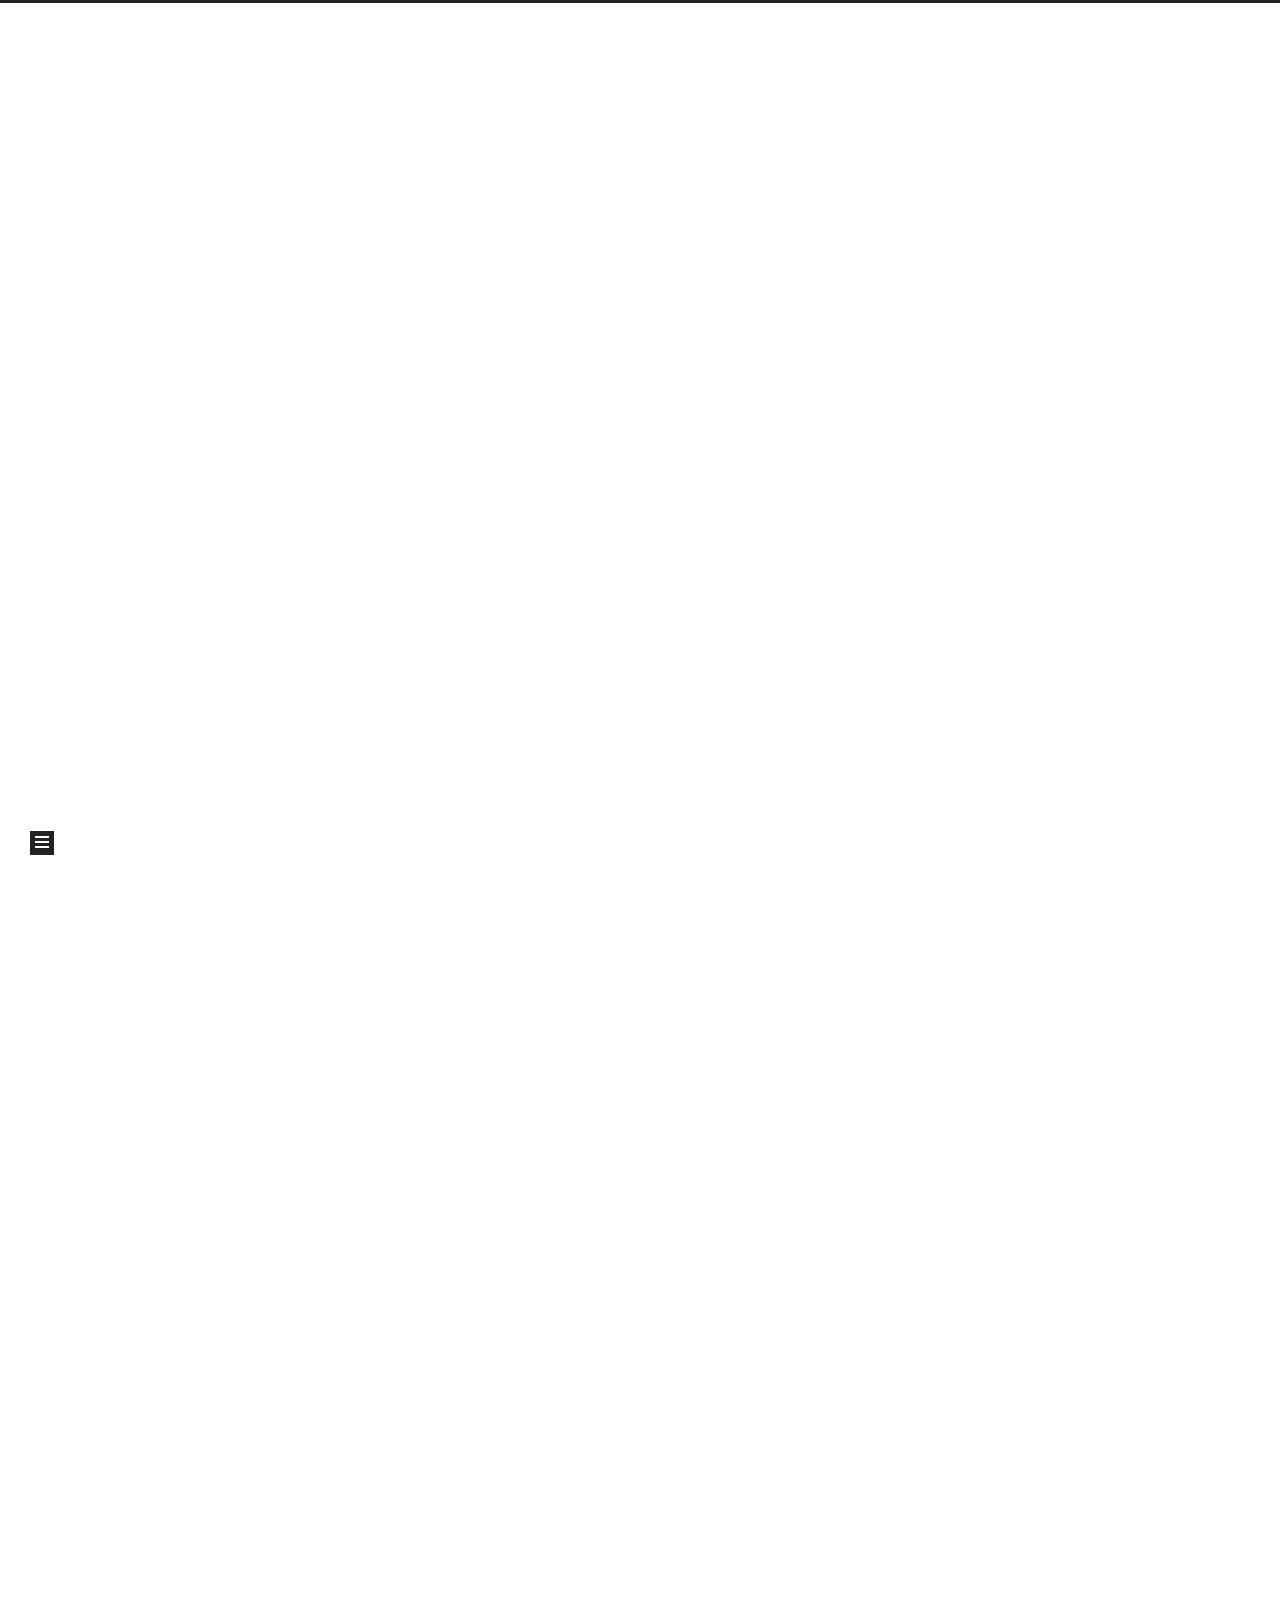
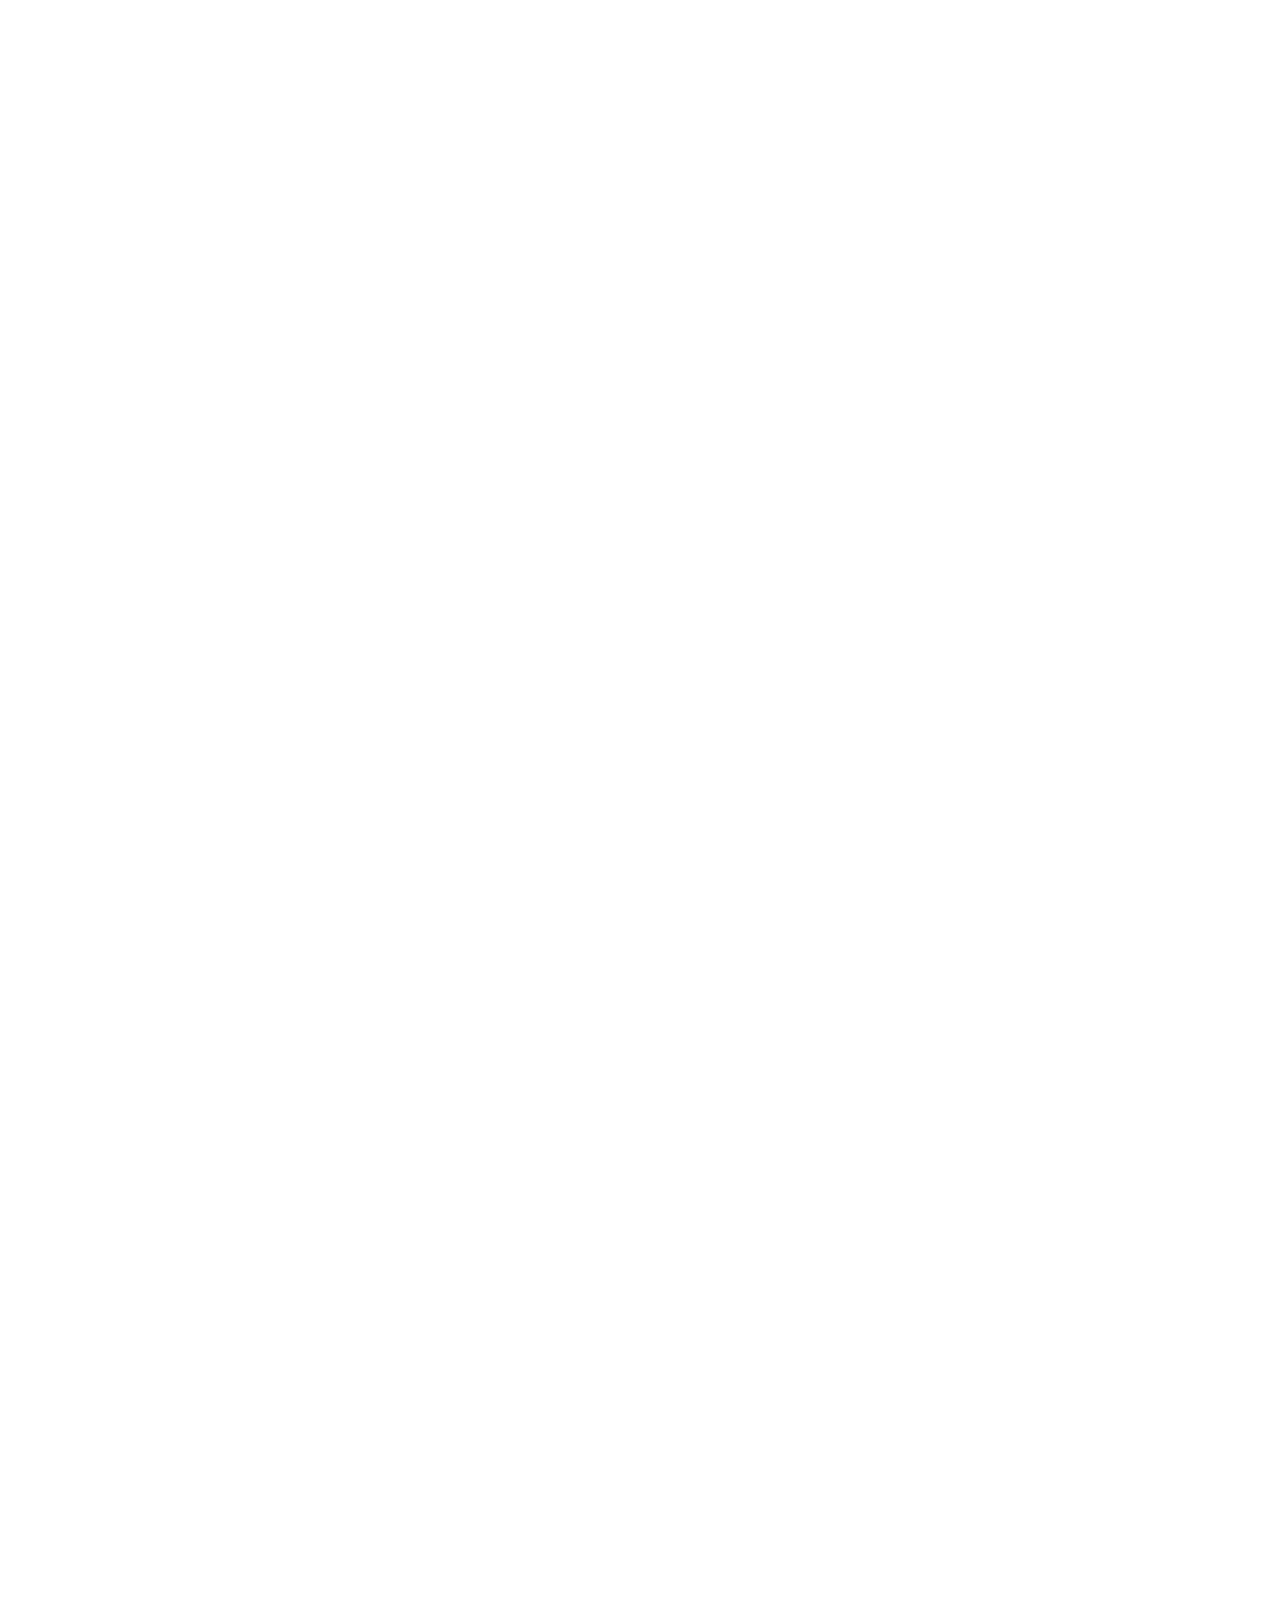
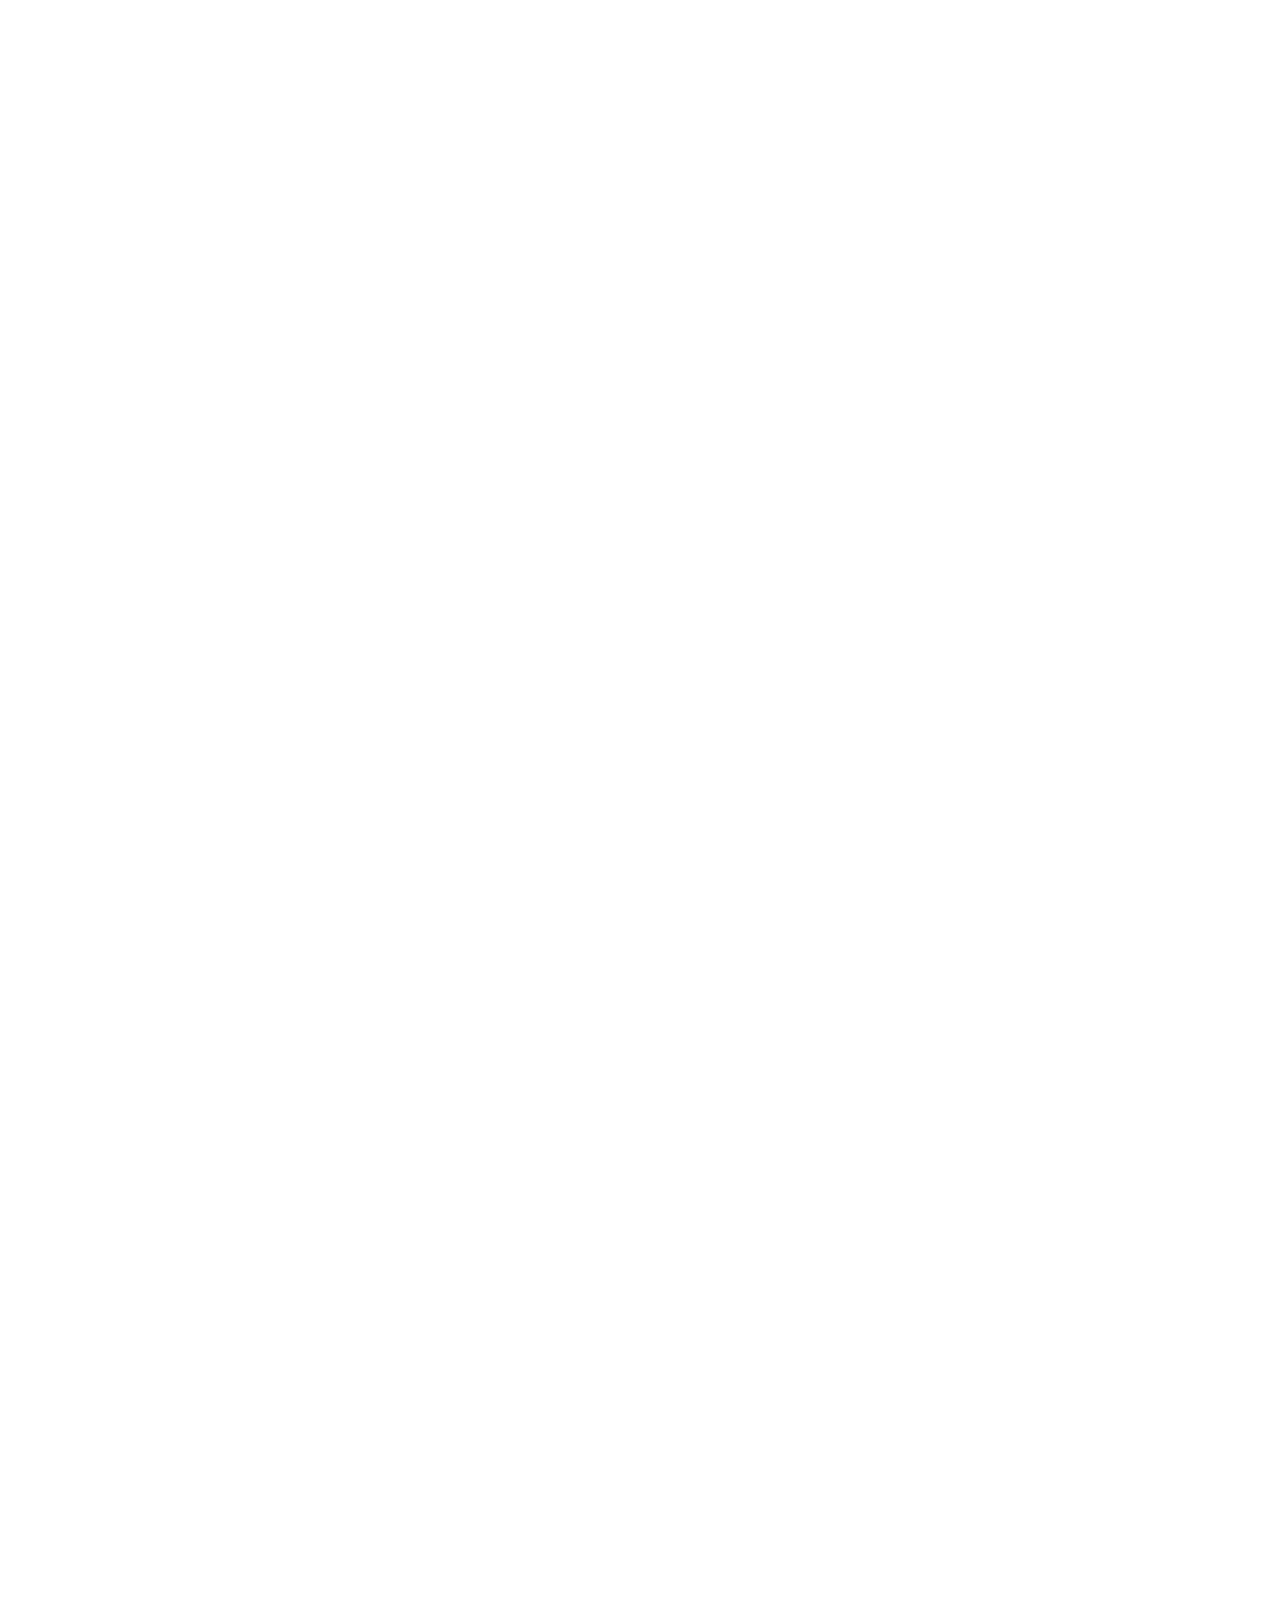
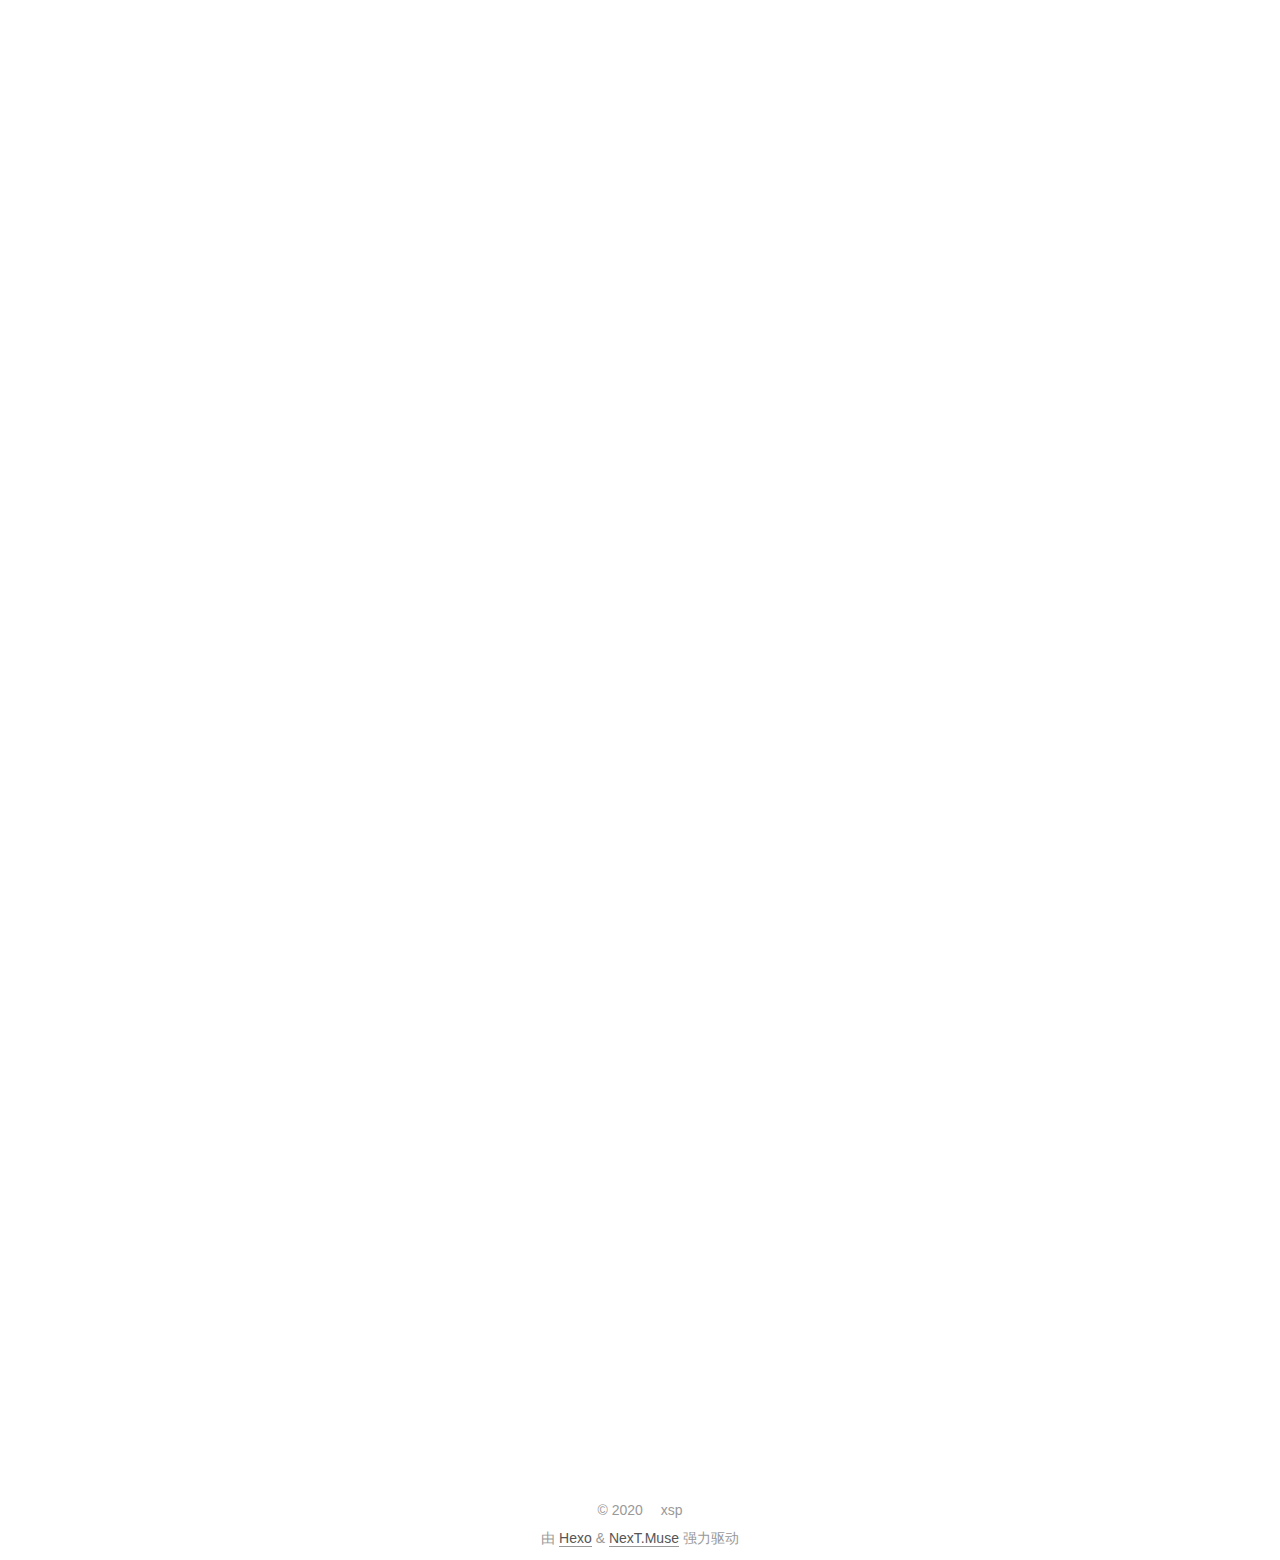
==== commit ccd85062: "Site updated: 2020-09-23 20:25:41" ====
--- a/index.html
+++ b/index.html
@@ -95,6 +95,7 @@
       <h1 class="site-title">xsp's blog</h1>
       <span class="logo-line-after"><i></i></span>
     </a>
+      <p class="site-subtitle" itemprop="description">生命在于放弃</p>
   </div>
 
   <div class="site-nav-right">
@@ -155,7 +156,7 @@
   
   
   <article itemscope itemtype="http://schema.org/Article" class="post-block" lang="zh-Hans">
-    <link itemprop="mainEntityOfPage" href="http://example.com/2020/09/23/hello-world/">
+    <link itemprop="mainEntityOfPage" href="http://example.com/2020/09/23/HashMap/">
 
     <span hidden itemprop="author" itemscope itemtype="http://schema.org/Person">
       <meta itemprop="image" content="/images/avatar.gif">
@@ -169,7 +170,7 @@
       <header class="post-header">
         <h2 class="post-title" itemprop="name headline">
           
-            <a href="/2020/09/23/hello-world/" class="post-title-link" itemprop="url">Hello World</a>
+            <a href="/2020/09/23/HashMap/" class="post-title-link" itemprop="url">HashMap原理</a>
         </h2>
 
         <div class="post-meta">
@@ -178,8 +179,9 @@
                 <i class="far fa-calendar"></i>
               </span>
               <span class="post-meta-item-text">发表于</span>
-
-              <time title="创建时间：2020-09-23 15:23:10" itemprop="dateCreated datePublished" datetime="2020-09-23T15:23:10+08:00">2020-09-23</time>
+              
+
+              <time title="创建时间：2020-09-23 16:32:32 / 修改时间：20:25:16" itemprop="dateCreated datePublished" datetime="2020-09-23T16:32:32+08:00">2020-09-23</time>
             </span>
             <span class="post-meta-item">
               <span class="post-meta-item-icon">
@@ -187,7 +189,7 @@
               </span>
               <span class="post-meta-item-text">分类于</span>
                 <span itemprop="about" itemscope itemtype="http://schema.org/Thing">
-                  <a href="/categories/%E5%BA%8F/" itemprop="url" rel="index"><span itemprop="name">序</span></a>
+                  <a href="/categories/%E9%9B%86%E5%90%88%E6%A1%86%E6%9E%B6/" itemprop="url" rel="index"><span itemprop="name">集合框架</span></a>
                 </span>
             </span>
 
@@ -202,19 +204,61 @@
     <div class="post-body" itemprop="articleBody">
 
       
-          <p>Welcome to <a target="_blank" rel="noopener" href="https://hexo.io/">Hexo</a>! This is your very first post. Check <a target="_blank" rel="noopener" href="https://hexo.io/docs/">documentation</a> for more info. If you get any problems when using Hexo, you can find the answer in <a target="_blank" rel="noopener" href="https://hexo.io/docs/troubleshooting.html">troubleshooting</a> or you can ask me on <a target="_blank" rel="noopener" href="https://github.com/hexojs/hexo/issues">GitHub</a>.</p>
-<h2 id="Quick-Start"><a href="#Quick-Start" class="headerlink" title="Quick Start"></a>Quick Start</h2><h3 id="Create-a-new-post"><a href="#Create-a-new-post" class="headerlink" title="Create a new post"></a>Create a new post</h3><figure class="highlight bash"><table><tr><td class="gutter"><pre><span class="line">1</span><br></pre></td><td class="code"><pre><span class="line">$ hexo new <span class="string">&quot;My New Post&quot;</span></span><br></pre></td></tr></table></figure>
-
-<p>More info: <a target="_blank" rel="noopener" href="https://hexo.io/docs/writing.html">Writing</a></p>
-<h3 id="Run-server"><a href="#Run-server" class="headerlink" title="Run server"></a>Run server</h3><figure class="highlight bash"><table><tr><td class="gutter"><pre><span class="line">1</span><br></pre></td><td class="code"><pre><span class="line">$ hexo server</span><br></pre></td></tr></table></figure>
-
-<p>More info: <a target="_blank" rel="noopener" href="https://hexo.io/docs/server.html">Server</a></p>
-<h3 id="Generate-static-files"><a href="#Generate-static-files" class="headerlink" title="Generate static files"></a>Generate static files</h3><figure class="highlight bash"><table><tr><td class="gutter"><pre><span class="line">1</span><br></pre></td><td class="code"><pre><span class="line">$ hexo generate</span><br></pre></td></tr></table></figure>
-
-<p>More info: <a target="_blank" rel="noopener" href="https://hexo.io/docs/generating.html">Generating</a></p>
-<h3 id="Deploy-to-remote-sites"><a href="#Deploy-to-remote-sites" class="headerlink" title="Deploy to remote sites"></a>Deploy to remote sites</h3><figure class="highlight bash"><table><tr><td class="gutter"><pre><span class="line">1</span><br></pre></td><td class="code"><pre><span class="line">$ hexo deploy</span><br></pre></td></tr></table></figure>
-
-<p>More info: <a target="_blank" rel="noopener" href="https://hexo.io/docs/one-command-deployment.html">Deployment</a></p>
+          <h2 id="序"><a href="#序" class="headerlink" title="序"></a>序</h2><p>学习新知识，绝不是一蹴而就的，得需要一个循循渐进的过程。在分析 HashMap 源码之前咱先聊聊，HashMap怎么用？有哪些特点？</p>
+<p>文章中的源码分析基于<code>JDK 1.8.0_191-b12</code></p>
+<h2 id="HashMap-了解"><a href="#HashMap-了解" class="headerlink" title="HashMap 了解"></a>HashMap 了解</h2><h3 id="HashMap-功能及其特性"><a href="#HashMap-功能及其特性" class="headerlink" title="HashMap 功能及其特性"></a>HashMap 功能及其特性</h3><p>HashMap 支持 Key - value 键值对储存，其中 key 一般采用 String 类型，若采用 Object 类型需要复写 hashCode() 方法和 equals()方法。HashMap 默认初始容量为 16，且支持动态扩容。HashMap 查找时间复杂度很低，为常数级别。</p>
+<h3 id="HashMap-数据结构"><a href="#HashMap-数据结构" class="headerlink" title="HashMap 数据结构"></a>HashMap 数据结构</h3><p>HashMap 底层数据结构为：数组 + 链表 + 红黑树</p>
+<p>正是由于底层数据结构为数组，所以 HashMap 的查询效率很高，由于数组容量有限，当发生 hash 冲突时，采用拉链法解决冲突，在数组的“桶”节点上生成链表，当链表过长时，该链表会转化为红黑树。</p>
+<h2 id="HashMap-进阶"><a href="#HashMap-进阶" class="headerlink" title="HashMap 进阶"></a>HashMap 进阶</h2><p>在深入 HashMap get() 方法、put() 方法之前，得先了解一些基础知识。还是那句话，学习知识得循循渐进，切莫着急！</p>
+<h3 id="HashMap-构造方法"><a href="#HashMap-构造方法" class="headerlink" title="HashMap 构造方法"></a>HashMap 构造方法</h3><figure class="highlight plain"><table><tr><td class="gutter"><pre><span class="line">1</span><br><span class="line">2</span><br><span class="line">3</span><br><span class="line">4</span><br><span class="line">5</span><br><span class="line">6</span><br><span class="line">7</span><br><span class="line">8</span><br><span class="line">9</span><br><span class="line">10</span><br><span class="line">11</span><br><span class="line">12</span><br><span class="line">13</span><br><span class="line">14</span><br><span class="line">15</span><br><span class="line">16</span><br><span class="line">17</span><br><span class="line">18</span><br><span class="line">19</span><br><span class="line">20</span><br><span class="line">21</span><br></pre></td><td class="code"><pre><span class="line">public HashMap(int initialCapacity, float loadFactor) &#123;</span><br><span class="line">    if (initialCapacity &lt; 0)</span><br><span class="line">        throw new IllegalArgumentException(&quot;Illegal initial capacity: &quot; +</span><br><span class="line">                                           initialCapacity);</span><br><span class="line">    if (initialCapacity &gt; MAXIMUM_CAPACITY)</span><br><span class="line">        initialCapacity &#x3D; MAXIMUM_CAPACITY;</span><br><span class="line">    if (loadFactor &lt;&#x3D; 0 || Float.isNaN(loadFactor))</span><br><span class="line">        throw new IllegalArgumentException(&quot;Illegal load factor: &quot; +</span><br><span class="line">                                           loadFactor);</span><br><span class="line">    this.loadFactor &#x3D; loadFactor;</span><br><span class="line">    this.threshold &#x3D; tableSizeFor(initialCapacity);</span><br><span class="line">&#125;</span><br><span class="line"></span><br><span class="line">public HashMap(int initialCapacity) &#123;</span><br><span class="line">    this(initialCapacity, DEFAULT_LOAD_FACTOR);</span><br><span class="line">&#125;</span><br><span class="line"></span><br><span class="line">public HashMap() &#123;</span><br><span class="line">    this.loadFactor &#x3D; DEFAULT_LOAD_FACTOR; &#x2F;&#x2F; all other fields defaulted</span><br><span class="line">&#125;</span><br><span class="line"></span><br></pre></td></tr></table></figure>
+<p>上面三个构造方法中，并没有初始化数组空间，因此大致可以猜想 HashMap 的初始化采用的懒加载方式。</p>
+<p>主要看第一个构造方法中的<code>tableSizeFor()</code>方法，这个是计算数据容量的方法，计算的结果暂存在<code>threshold</code>中。</p>
+<figure class="highlight plain"><table><tr><td class="gutter"><pre><span class="line">1</span><br><span class="line">2</span><br><span class="line">3</span><br><span class="line">4</span><br><span class="line">5</span><br><span class="line">6</span><br><span class="line">7</span><br><span class="line">8</span><br><span class="line">9</span><br></pre></td><td class="code"><pre><span class="line">static final int tableSizeFor(int cap) &#123;</span><br><span class="line">    int n &#x3D; cap - 1;</span><br><span class="line">    n |&#x3D; n &gt;&gt;&gt; 1;</span><br><span class="line">    n |&#x3D; n &gt;&gt;&gt; 2;</span><br><span class="line">    n |&#x3D; n &gt;&gt;&gt; 4;</span><br><span class="line">    n |&#x3D; n &gt;&gt;&gt; 8;</span><br><span class="line">    n |&#x3D; n &gt;&gt;&gt; 16;</span><br><span class="line">    return (n &lt; 0) ? 1 : (n &gt;&#x3D; MAXIMUM_CAPACITY) ? MAXIMUM_CAPACITY : n + 1;</span><br><span class="line">&#125;</span><br></pre></td></tr></table></figure>
+
+<p>大致解释下，该方法的目的是为了计算出大于等于<code>cap</code>的最小2的幂。</p>
+<h3 id="HashMap-寻址算法"><a href="#HashMap-寻址算法" class="headerlink" title="HashMap 寻址算法"></a>HashMap 寻址算法</h3><p>一般的寻址算法可以采用取模的方式，即 hash 值模以数组大小。而源码中采用<code>(n - 1) &amp; hash</code>方式，其中 n 为数组大小。</p>
+<p>为什么要采用位运算呢？</p>
+<p>位运算效率优于取模运算。</p>
+<p>位运算方式与取模方式有什么区别呢？</p>
+<p>当 n 为 2 的幂时，位运算与取模的方式等效。</p>
+<h3 id="HashMap-hash-方法"><a href="#HashMap-hash-方法" class="headerlink" title="HashMap hash() 方法"></a>HashMap hash() 方法</h3><figure class="highlight plain"><table><tr><td class="gutter"><pre><span class="line">1</span><br><span class="line">2</span><br><span class="line">3</span><br><span class="line">4</span><br></pre></td><td class="code"><pre><span class="line">static final int hash(Object key) &#123;</span><br><span class="line">    int h;</span><br><span class="line">    return (key &#x3D;&#x3D; null) ? 0 : (h &#x3D; key.hashCode()) ^ (h &gt;&gt;&gt; 16);</span><br><span class="line">&#125;</span><br></pre></td></tr></table></figure>
+
+<p><code>JDK 1.8</code>中对<code>hash()</code>方法进行了优化，增加了异或操作，可以减少 hash 冲突，但是为什么呢？</p>
+<p>因为寻址算法中，会进行 hash &amp; (n - 1) 运算，一般情况下 (n - 1) 比较小，所以在与运算后 hash 值的高位会被直接丢弃掉。而 hash 算法中，把高位和低位进行异或运算，保留了高位的特征，后面进行寻址算法的时候，高位部分也能参与进来。</p>
+<h2 id="HashMap-深入分析"><a href="#HashMap-深入分析" class="headerlink" title="HashMap 深入分析"></a>HashMap 深入分析</h2><p>清除前面进阶部分的知识后，理解 HashMap 后面源码就很简单了。</p>
+<h3 id="HashMap-get-方法"><a href="#HashMap-get-方法" class="headerlink" title="HashMap get() 方法"></a>HashMap get() 方法</h3><figure class="highlight plain"><table><tr><td class="gutter"><pre><span class="line">1</span><br><span class="line">2</span><br><span class="line">3</span><br><span class="line">4</span><br><span class="line">5</span><br><span class="line">6</span><br><span class="line">7</span><br><span class="line">8</span><br><span class="line">9</span><br><span class="line">10</span><br><span class="line">11</span><br><span class="line">12</span><br><span class="line">13</span><br><span class="line">14</span><br><span class="line">15</span><br><span class="line">16</span><br><span class="line">17</span><br><span class="line">18</span><br><span class="line">19</span><br></pre></td><td class="code"><pre><span class="line">final Node&lt;K,V&gt; getNode(int hash, Object key) &#123;</span><br><span class="line">    Node&lt;K,V&gt;[] tab; Node&lt;K,V&gt; first, e; int n; K k;</span><br><span class="line">    if ((tab &#x3D; table) !&#x3D; null &amp;&amp; (n &#x3D; tab.length) &gt; 0 &amp;&amp;</span><br><span class="line">        (first &#x3D; tab[(n - 1) &amp; hash]) !&#x3D; null) &#123;</span><br><span class="line">        if (first.hash &#x3D;&#x3D; hash &amp;&amp; &#x2F;&#x2F; always check first node</span><br><span class="line">            ((k &#x3D; first.key) &#x3D;&#x3D; key || (key !&#x3D; null &amp;&amp; key.equals(k))))</span><br><span class="line">            return first;</span><br><span class="line">        if ((e &#x3D; first.next) !&#x3D; null) &#123;</span><br><span class="line">            if (first instanceof TreeNode)</span><br><span class="line">                return ((TreeNode&lt;K,V&gt;)first).getTreeNode(hash, key);</span><br><span class="line">            do &#123;</span><br><span class="line">                if (e.hash &#x3D;&#x3D; hash &amp;&amp;</span><br><span class="line">                    ((k &#x3D; e.key) &#x3D;&#x3D; key || (key !&#x3D; null &amp;&amp; key.equals(k))))</span><br><span class="line">                    return e;</span><br><span class="line">            &#125; while ((e &#x3D; e.next) !&#x3D; null);</span><br><span class="line">        &#125;</span><br><span class="line">    &#125;</span><br><span class="line">    return null;</span><br><span class="line">&#125;</span><br></pre></td></tr></table></figure>
+
+<p><code>get()</code>大致流程，红黑树过于复杂，分析过程不包括红黑树</p>
+<ol>
+<li>利用寻址算法定位的数组下标中的元素</li>
+<li>若当前元素非空，检查节点的 key 是否相等</li>
+<li>若第一个节点 key 不相等，且 next 节点非空，遍历链表找到元素为止</li>
+</ol>
+<p>以上流程中，判断 key 是否相等的逻辑。</p>
+<figure class="highlight plain"><table><tr><td class="gutter"><pre><span class="line">1</span><br></pre></td><td class="code"><pre><span class="line">first.hash &#x3D;&#x3D; hash &amp;&amp; ((k &#x3D; first.key) &#x3D;&#x3D; key || (key !&#x3D; null &amp;&amp; key.equals(k)))</span><br></pre></td></tr></table></figure>
+<p>以 String 类型 key 为例，先判断引用值是否相等，不相等再判断 <code>equals()</code> 方法是否相等。这也是为什么用 Object 类作为 key 需要复写 <code>equals()</code> 方法的原因。</p>
+<h3 id="HashMap-put-方法"><a href="#HashMap-put-方法" class="headerlink" title="HashMap put() 方法"></a>HashMap put() 方法</h3><figure class="highlight plain"><table><tr><td class="gutter"><pre><span class="line">1</span><br><span class="line">2</span><br><span class="line">3</span><br><span class="line">4</span><br><span class="line">5</span><br><span class="line">6</span><br><span class="line">7</span><br><span class="line">8</span><br><span class="line">9</span><br><span class="line">10</span><br><span class="line">11</span><br><span class="line">12</span><br><span class="line">13</span><br><span class="line">14</span><br><span class="line">15</span><br><span class="line">16</span><br><span class="line">17</span><br><span class="line">18</span><br><span class="line">19</span><br><span class="line">20</span><br><span class="line">21</span><br><span class="line">22</span><br><span class="line">23</span><br><span class="line">24</span><br><span class="line">25</span><br><span class="line">26</span><br><span class="line">27</span><br><span class="line">28</span><br><span class="line">29</span><br><span class="line">30</span><br><span class="line">31</span><br><span class="line">32</span><br><span class="line">33</span><br><span class="line">34</span><br><span class="line">35</span><br><span class="line">36</span><br><span class="line">37</span><br><span class="line">38</span><br><span class="line">39</span><br><span class="line">40</span><br><span class="line">41</span><br><span class="line">42</span><br></pre></td><td class="code"><pre><span class="line">final V putVal(int hash, K key, V value, boolean onlyIfAbsent,</span><br><span class="line">               boolean evict) &#123;</span><br><span class="line">    Node&lt;K,V&gt;[] tab; Node&lt;K,V&gt; p; int n, i;</span><br><span class="line">    if ((tab &#x3D; table) &#x3D;&#x3D; null || (n &#x3D; tab.length) &#x3D;&#x3D; 0)</span><br><span class="line">        n &#x3D; (tab &#x3D; resize()).length;</span><br><span class="line">    if ((p &#x3D; tab[i &#x3D; (n - 1) &amp; hash]) &#x3D;&#x3D; null)</span><br><span class="line">        tab[i] &#x3D; newNode(hash, key, value, null);</span><br><span class="line">    else &#123;</span><br><span class="line">        Node&lt;K,V&gt; e; K k;</span><br><span class="line">        if (p.hash &#x3D;&#x3D; hash &amp;&amp;</span><br><span class="line">            ((k &#x3D; p.key) &#x3D;&#x3D; key || (key !&#x3D; null &amp;&amp; key.equals(k))))</span><br><span class="line">            e &#x3D; p;</span><br><span class="line">        else if (p instanceof TreeNode)</span><br><span class="line">            e &#x3D; ((TreeNode&lt;K,V&gt;)p).putTreeVal(this, tab, hash, key, value);</span><br><span class="line">        else &#123;</span><br><span class="line">            for (int binCount &#x3D; 0; ; ++binCount) &#123;</span><br><span class="line">                if ((e &#x3D; p.next) &#x3D;&#x3D; null) &#123;</span><br><span class="line">                    p.next &#x3D; newNode(hash, key, value, null);</span><br><span class="line">                    if (binCount &gt;&#x3D; TREEIFY_THRESHOLD - 1) &#x2F;&#x2F; -1 for 1st</span><br><span class="line">                        treeifyBin(tab, hash);</span><br><span class="line">                    break;</span><br><span class="line">                &#125;</span><br><span class="line">                if (e.hash &#x3D;&#x3D; hash &amp;&amp;</span><br><span class="line">                    ((k &#x3D; e.key) &#x3D;&#x3D; key || (key !&#x3D; null &amp;&amp; key.equals(k))))</span><br><span class="line">                    break;</span><br><span class="line">                p &#x3D; e;</span><br><span class="line">            &#125;</span><br><span class="line">        &#125;</span><br><span class="line">        if (e !&#x3D; null) &#123; &#x2F;&#x2F; existing mapping for key</span><br><span class="line">            V oldValue &#x3D; e.value;</span><br><span class="line">            if (!onlyIfAbsent || oldValue &#x3D;&#x3D; null)</span><br><span class="line">                e.value &#x3D; value;</span><br><span class="line">            afterNodeAccess(e);</span><br><span class="line">            return oldValue;</span><br><span class="line">        &#125;</span><br><span class="line">    &#125;</span><br><span class="line">    ++modCount;</span><br><span class="line">    if (++size &gt; threshold)</span><br><span class="line">        resize();</span><br><span class="line">    afterNodeInsertion(evict);</span><br><span class="line">    return null;</span><br><span class="line">&#125;</span><br></pre></td></tr></table></figure>
+<p><code>put()</code>方法看起来一大坨，其实核心代码没几行，简单说下流程</p>
+<ol>
+<li>扩容 当数组为空时，需要扩容（初始化发生在<code>put()</code>方法中）</li>
+<li>查询 寻址算法定位到数组下标 </li>
+<li>插入 <ul>
+<li>数组槽位为空，直接插入</li>
+<li>数组槽位非空，根据 key 的引用和 key.equals() 方法进行匹配，匹配不到就插入，匹配到再决定是否替换</li>
+</ul>
+</li>
+<li>扩容 插入之后，判断 hash 的实际容量是否大于阈值，决定是否需要扩容</li>
+</ol>
+<h3 id="HashMap-如何扩容"><a href="#HashMap-如何扩容" class="headerlink" title="HashMap 如何扩容"></a>HashMap 如何扩容</h3><p>扩容步骤：</p>
+<ol>
+<li>数组容量翻倍</li>
+<li>遍历 hash 表中数组，对每个Node进行 rehash （重新计算其在新数组中的下标 ）</li>
+</ol>
+<p><code>JDK 1.8</code> rehash 的技巧：扩容之后，需要重新计算 hash 值在新数组中的下标，而寻址算法 hash &amp; (newCap - 1) 有个特点，(newCap - 1) 的二进制值比 (oldCap - 1) 多一个 “1”，因此 rehash 计算出新数组中的下标只有两种可能：</p>
+<ul>
+<li>保持不变</li>
+<li>原位置 + oldCap</li>
+</ul>
 
       
     </div>
--- a/css/main.css
+++ b/css/main.css
@@ -1168,7 +1168,7 @@
 }
 .links-of-author a::before,
 .links-of-author span.exturl::before {
-  background: #ffe561;
+  background: #d4c3b0;
   border-radius: 50%;
   content: ' ';
   display: inline-block;
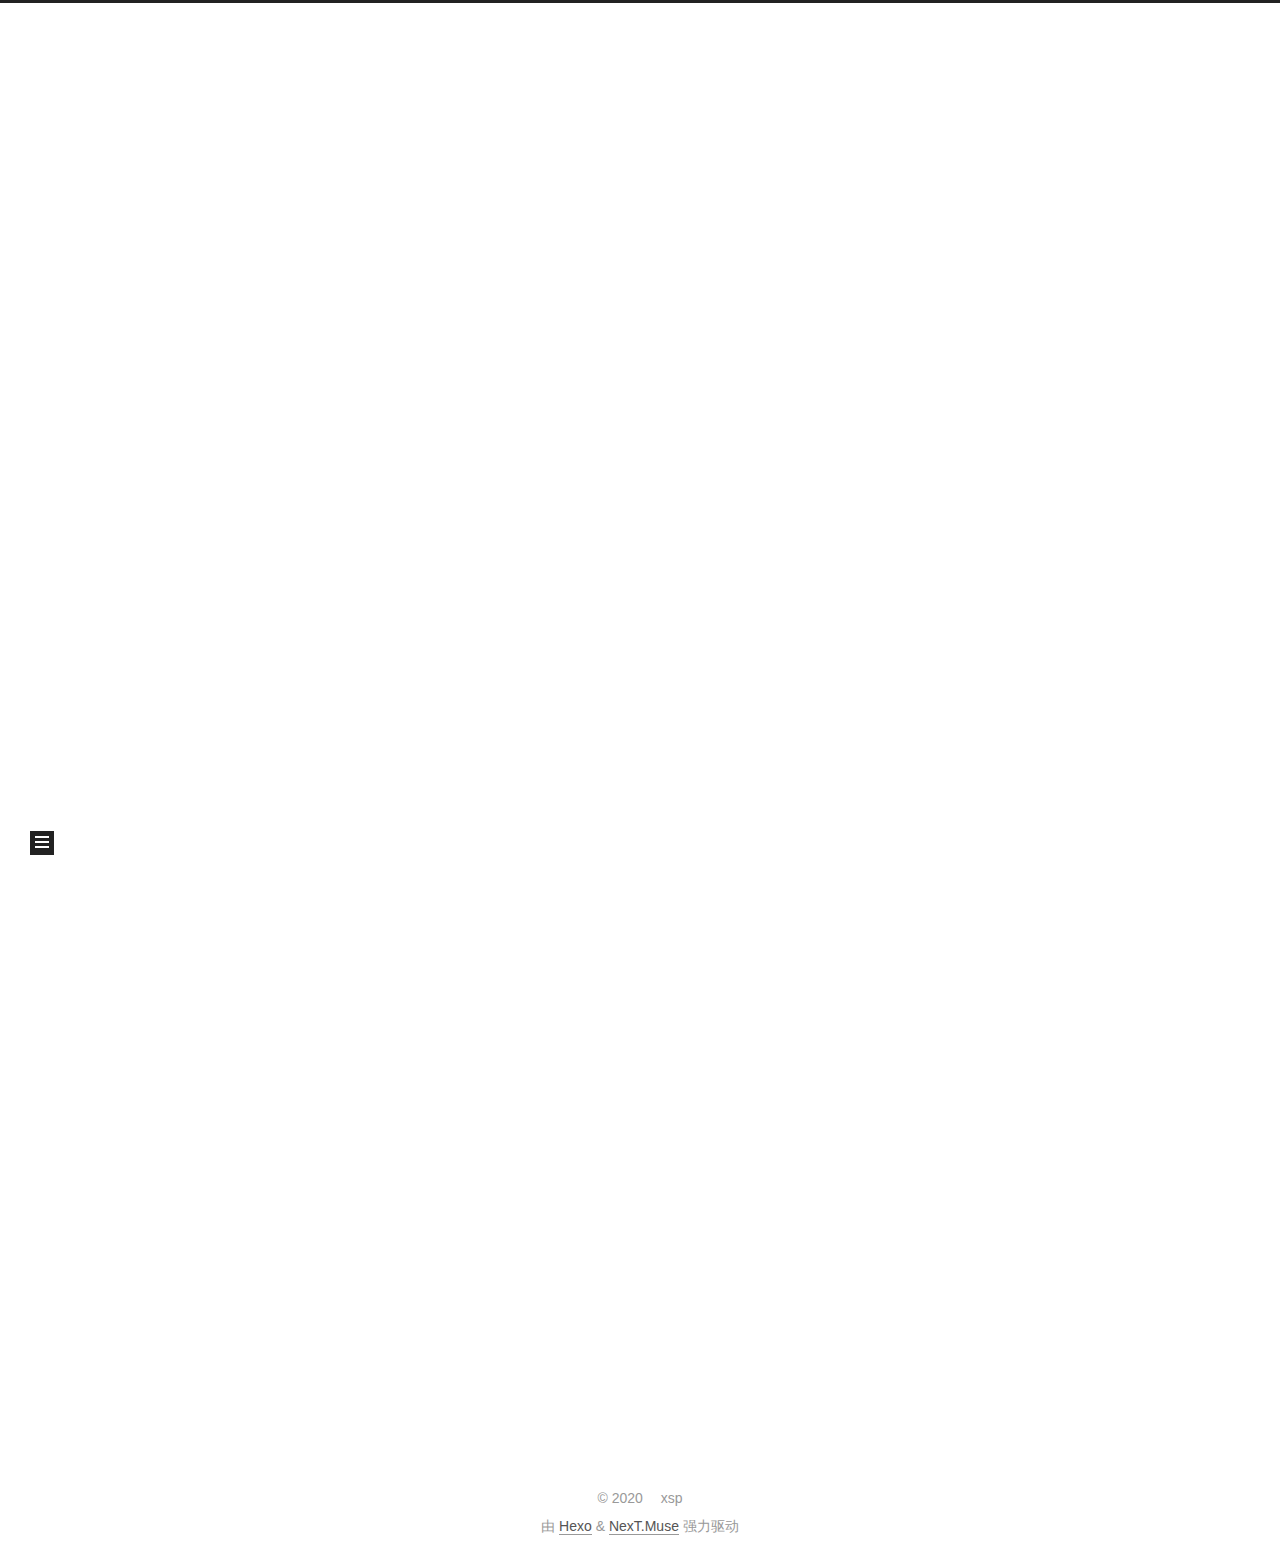
==== commit 0b2aa52f: "Site updated: 2020-09-26 21:32:11" ====
--- a/index.html
+++ b/index.html
@@ -156,7 +156,7 @@
   
   
   <article itemscope itemtype="http://schema.org/Article" class="post-block" lang="zh-Hans">
-    <link itemprop="mainEntityOfPage" href="http://example.com/2020/09/23/HashMap/">
+    <link itemprop="mainEntityOfPage" href="http://example.com/2020/09/26/concurrent/">
 
     <span hidden itemprop="author" itemscope itemtype="http://schema.org/Person">
       <meta itemprop="image" content="/images/avatar.gif">
@@ -170,7 +170,7 @@
       <header class="post-header">
         <h2 class="post-title" itemprop="name headline">
           
-            <a href="/2020/09/23/HashMap/" class="post-title-link" itemprop="url">HashMap原理</a>
+            <a href="/2020/09/26/concurrent/" class="post-title-link" itemprop="url">如果有人问 volitale synchronized 原理，我该怎么回答？</a>
         </h2>
 
         <div class="post-meta">
@@ -181,8 +181,96 @@
               <span class="post-meta-item-text">发表于</span>
               
 
-              <time title="创建时间：2020-09-23 16:32:32 / 修改时间：20:25:16" itemprop="dateCreated datePublished" datetime="2020-09-23T16:32:32+08:00">2020-09-23</time>
+              <time title="创建时间：2020-09-26 17:16:28 / 修改时间：21:28:10" itemprop="dateCreated datePublished" datetime="2020-09-26T17:16:28+08:00">2020-09-26</time>
             </span>
+            <span class="post-meta-item">
+              <span class="post-meta-item-icon">
+                <i class="far fa-folder"></i>
+              </span>
+              <span class="post-meta-item-text">分类于</span>
+                <span itemprop="about" itemscope itemtype="http://schema.org/Thing">
+                  <a href="/categories/%E5%B9%B6%E5%8F%91%E7%BC%96%E7%A8%8B/" itemprop="url" rel="index"><span itemprop="name">并发编程</span></a>
+                </span>
+            </span>
+
+          
+
+        </div>
+      </header>
+
+    
+    
+    
+    <div class="post-body" itemprop="articleBody">
+
+      
+          <h2 id="序"><a href="#序" class="headerlink" title="序"></a>序</h2><p>volitale synchronized 在并发编程中经常用到，而并发编程中的核心三大问题是：</p>
+<ul>
+<li>原子性</li>
+<li>可见性</li>
+<li>有序性</li>
+</ul>
+<p>本文将围绕三个问题，从硬件原理开始聊。</p>
+<p>注：本文只是一篇初稿，错误在所难免，而且涉及很多的硬件细节更多的是我的猜想与假设。</p>
+          <!--noindex-->
+            <div class="post-button">
+              <a class="btn" href="/2020/09/26/concurrent/#more" rel="contents">
+                阅读全文 &raquo;
+              </a>
+            </div>
+          <!--/noindex-->
+        
+      
+    </div>
+
+    
+    
+    
+      <footer class="post-footer">
+        <div class="post-eof"></div>
+      </footer>
+  </article>
+  
+  
+  
+
+      
+  
+  
+  <article itemscope itemtype="http://schema.org/Article" class="post-block" lang="zh-Hans">
+    <link itemprop="mainEntityOfPage" href="http://example.com/2020/09/23/HashMap/">
+
+    <span hidden itemprop="author" itemscope itemtype="http://schema.org/Person">
+      <meta itemprop="image" content="/images/avatar.gif">
+      <meta itemprop="name" content="xsp">
+      <meta itemprop="description" content="">
+    </span>
+
+    <span hidden itemprop="publisher" itemscope itemtype="http://schema.org/Organization">
+      <meta itemprop="name" content="xsp's blog">
+    </span>
+      <header class="post-header">
+        <h2 class="post-title" itemprop="name headline">
+          
+            <a href="/2020/09/23/HashMap/" class="post-title-link" itemprop="url">HashMap原理</a>
+        </h2>
+
+        <div class="post-meta">
+            <span class="post-meta-item">
+              <span class="post-meta-item-icon">
+                <i class="far fa-calendar"></i>
+              </span>
+              <span class="post-meta-item-text">发表于</span>
+
+              <time title="创建时间：2020-09-23 16:32:32" itemprop="dateCreated datePublished" datetime="2020-09-23T16:32:32+08:00">2020-09-23</time>
+            </span>
+              <span class="post-meta-item">
+                <span class="post-meta-item-icon">
+                  <i class="far fa-calendar-check"></i>
+                </span>
+                <span class="post-meta-item-text">更新于</span>
+                <time title="修改时间：2020-09-26 21:25:51" itemprop="dateModified" datetime="2020-09-26T21:25:51+08:00">2020-09-26</time>
+              </span>
             <span class="post-meta-item">
               <span class="post-meta-item-icon">
                 <i class="far fa-folder"></i>
@@ -206,60 +294,14 @@
       
           <h2 id="序"><a href="#序" class="headerlink" title="序"></a>序</h2><p>学习新知识，绝不是一蹴而就的，得需要一个循循渐进的过程。在分析 HashMap 源码之前咱先聊聊，HashMap怎么用？有哪些特点？</p>
 <p>文章中的源码分析基于<code>JDK 1.8.0_191-b12</code></p>
-<h2 id="HashMap-了解"><a href="#HashMap-了解" class="headerlink" title="HashMap 了解"></a>HashMap 了解</h2><h3 id="HashMap-功能及其特性"><a href="#HashMap-功能及其特性" class="headerlink" title="HashMap 功能及其特性"></a>HashMap 功能及其特性</h3><p>HashMap 支持 Key - value 键值对储存，其中 key 一般采用 String 类型，若采用 Object 类型需要复写 hashCode() 方法和 equals()方法。HashMap 默认初始容量为 16，且支持动态扩容。HashMap 查找时间复杂度很低，为常数级别。</p>
-<h3 id="HashMap-数据结构"><a href="#HashMap-数据结构" class="headerlink" title="HashMap 数据结构"></a>HashMap 数据结构</h3><p>HashMap 底层数据结构为：数组 + 链表 + 红黑树</p>
-<p>正是由于底层数据结构为数组，所以 HashMap 的查询效率很高，由于数组容量有限，当发生 hash 冲突时，采用拉链法解决冲突，在数组的“桶”节点上生成链表，当链表过长时，该链表会转化为红黑树。</p>
-<h2 id="HashMap-进阶"><a href="#HashMap-进阶" class="headerlink" title="HashMap 进阶"></a>HashMap 进阶</h2><p>在深入 HashMap get() 方法、put() 方法之前，得先了解一些基础知识。还是那句话，学习知识得循循渐进，切莫着急！</p>
-<h3 id="HashMap-构造方法"><a href="#HashMap-构造方法" class="headerlink" title="HashMap 构造方法"></a>HashMap 构造方法</h3><figure class="highlight plain"><table><tr><td class="gutter"><pre><span class="line">1</span><br><span class="line">2</span><br><span class="line">3</span><br><span class="line">4</span><br><span class="line">5</span><br><span class="line">6</span><br><span class="line">7</span><br><span class="line">8</span><br><span class="line">9</span><br><span class="line">10</span><br><span class="line">11</span><br><span class="line">12</span><br><span class="line">13</span><br><span class="line">14</span><br><span class="line">15</span><br><span class="line">16</span><br><span class="line">17</span><br><span class="line">18</span><br><span class="line">19</span><br><span class="line">20</span><br><span class="line">21</span><br></pre></td><td class="code"><pre><span class="line">public HashMap(int initialCapacity, float loadFactor) &#123;</span><br><span class="line">    if (initialCapacity &lt; 0)</span><br><span class="line">        throw new IllegalArgumentException(&quot;Illegal initial capacity: &quot; +</span><br><span class="line">                                           initialCapacity);</span><br><span class="line">    if (initialCapacity &gt; MAXIMUM_CAPACITY)</span><br><span class="line">        initialCapacity &#x3D; MAXIMUM_CAPACITY;</span><br><span class="line">    if (loadFactor &lt;&#x3D; 0 || Float.isNaN(loadFactor))</span><br><span class="line">        throw new IllegalArgumentException(&quot;Illegal load factor: &quot; +</span><br><span class="line">                                           loadFactor);</span><br><span class="line">    this.loadFactor &#x3D; loadFactor;</span><br><span class="line">    this.threshold &#x3D; tableSizeFor(initialCapacity);</span><br><span class="line">&#125;</span><br><span class="line"></span><br><span class="line">public HashMap(int initialCapacity) &#123;</span><br><span class="line">    this(initialCapacity, DEFAULT_LOAD_FACTOR);</span><br><span class="line">&#125;</span><br><span class="line"></span><br><span class="line">public HashMap() &#123;</span><br><span class="line">    this.loadFactor &#x3D; DEFAULT_LOAD_FACTOR; &#x2F;&#x2F; all other fields defaulted</span><br><span class="line">&#125;</span><br><span class="line"></span><br></pre></td></tr></table></figure>
-<p>上面三个构造方法中，并没有初始化数组空间，因此大致可以猜想 HashMap 的初始化采用的懒加载方式。</p>
-<p>主要看第一个构造方法中的<code>tableSizeFor()</code>方法，这个是计算数据容量的方法，计算的结果暂存在<code>threshold</code>中。</p>
-<figure class="highlight plain"><table><tr><td class="gutter"><pre><span class="line">1</span><br><span class="line">2</span><br><span class="line">3</span><br><span class="line">4</span><br><span class="line">5</span><br><span class="line">6</span><br><span class="line">7</span><br><span class="line">8</span><br><span class="line">9</span><br></pre></td><td class="code"><pre><span class="line">static final int tableSizeFor(int cap) &#123;</span><br><span class="line">    int n &#x3D; cap - 1;</span><br><span class="line">    n |&#x3D; n &gt;&gt;&gt; 1;</span><br><span class="line">    n |&#x3D; n &gt;&gt;&gt; 2;</span><br><span class="line">    n |&#x3D; n &gt;&gt;&gt; 4;</span><br><span class="line">    n |&#x3D; n &gt;&gt;&gt; 8;</span><br><span class="line">    n |&#x3D; n &gt;&gt;&gt; 16;</span><br><span class="line">    return (n &lt; 0) ? 1 : (n &gt;&#x3D; MAXIMUM_CAPACITY) ? MAXIMUM_CAPACITY : n + 1;</span><br><span class="line">&#125;</span><br></pre></td></tr></table></figure>
-
-<p>大致解释下，该方法的目的是为了计算出大于等于<code>cap</code>的最小2的幂。</p>
-<h3 id="HashMap-寻址算法"><a href="#HashMap-寻址算法" class="headerlink" title="HashMap 寻址算法"></a>HashMap 寻址算法</h3><p>一般的寻址算法可以采用取模的方式，即 hash 值模以数组大小。而源码中采用<code>(n - 1) &amp; hash</code>方式，其中 n 为数组大小。</p>
-<p>为什么要采用位运算呢？</p>
-<p>位运算效率优于取模运算。</p>
-<p>位运算方式与取模方式有什么区别呢？</p>
-<p>当 n 为 2 的幂时，位运算与取模的方式等效。</p>
-<h3 id="HashMap-hash-方法"><a href="#HashMap-hash-方法" class="headerlink" title="HashMap hash() 方法"></a>HashMap hash() 方法</h3><figure class="highlight plain"><table><tr><td class="gutter"><pre><span class="line">1</span><br><span class="line">2</span><br><span class="line">3</span><br><span class="line">4</span><br></pre></td><td class="code"><pre><span class="line">static final int hash(Object key) &#123;</span><br><span class="line">    int h;</span><br><span class="line">    return (key &#x3D;&#x3D; null) ? 0 : (h &#x3D; key.hashCode()) ^ (h &gt;&gt;&gt; 16);</span><br><span class="line">&#125;</span><br></pre></td></tr></table></figure>
-
-<p><code>JDK 1.8</code>中对<code>hash()</code>方法进行了优化，增加了异或操作，可以减少 hash 冲突，但是为什么呢？</p>
-<p>因为寻址算法中，会进行 hash &amp; (n - 1) 运算，一般情况下 (n - 1) 比较小，所以在与运算后 hash 值的高位会被直接丢弃掉。而 hash 算法中，把高位和低位进行异或运算，保留了高位的特征，后面进行寻址算法的时候，高位部分也能参与进来。</p>
-<h2 id="HashMap-深入分析"><a href="#HashMap-深入分析" class="headerlink" title="HashMap 深入分析"></a>HashMap 深入分析</h2><p>清除前面进阶部分的知识后，理解 HashMap 后面源码就很简单了。</p>
-<h3 id="HashMap-get-方法"><a href="#HashMap-get-方法" class="headerlink" title="HashMap get() 方法"></a>HashMap get() 方法</h3><figure class="highlight plain"><table><tr><td class="gutter"><pre><span class="line">1</span><br><span class="line">2</span><br><span class="line">3</span><br><span class="line">4</span><br><span class="line">5</span><br><span class="line">6</span><br><span class="line">7</span><br><span class="line">8</span><br><span class="line">9</span><br><span class="line">10</span><br><span class="line">11</span><br><span class="line">12</span><br><span class="line">13</span><br><span class="line">14</span><br><span class="line">15</span><br><span class="line">16</span><br><span class="line">17</span><br><span class="line">18</span><br><span class="line">19</span><br></pre></td><td class="code"><pre><span class="line">final Node&lt;K,V&gt; getNode(int hash, Object key) &#123;</span><br><span class="line">    Node&lt;K,V&gt;[] tab; Node&lt;K,V&gt; first, e; int n; K k;</span><br><span class="line">    if ((tab &#x3D; table) !&#x3D; null &amp;&amp; (n &#x3D; tab.length) &gt; 0 &amp;&amp;</span><br><span class="line">        (first &#x3D; tab[(n - 1) &amp; hash]) !&#x3D; null) &#123;</span><br><span class="line">        if (first.hash &#x3D;&#x3D; hash &amp;&amp; &#x2F;&#x2F; always check first node</span><br><span class="line">            ((k &#x3D; first.key) &#x3D;&#x3D; key || (key !&#x3D; null &amp;&amp; key.equals(k))))</span><br><span class="line">            return first;</span><br><span class="line">        if ((e &#x3D; first.next) !&#x3D; null) &#123;</span><br><span class="line">            if (first instanceof TreeNode)</span><br><span class="line">                return ((TreeNode&lt;K,V&gt;)first).getTreeNode(hash, key);</span><br><span class="line">            do &#123;</span><br><span class="line">                if (e.hash &#x3D;&#x3D; hash &amp;&amp;</span><br><span class="line">                    ((k &#x3D; e.key) &#x3D;&#x3D; key || (key !&#x3D; null &amp;&amp; key.equals(k))))</span><br><span class="line">                    return e;</span><br><span class="line">            &#125; while ((e &#x3D; e.next) !&#x3D; null);</span><br><span class="line">        &#125;</span><br><span class="line">    &#125;</span><br><span class="line">    return null;</span><br><span class="line">&#125;</span><br></pre></td></tr></table></figure>
-
-<p><code>get()</code>大致流程，红黑树过于复杂，分析过程不包括红黑树</p>
-<ol>
-<li>利用寻址算法定位的数组下标中的元素</li>
-<li>若当前元素非空，检查节点的 key 是否相等</li>
-<li>若第一个节点 key 不相等，且 next 节点非空，遍历链表找到元素为止</li>
-</ol>
-<p>以上流程中，判断 key 是否相等的逻辑。</p>
-<figure class="highlight plain"><table><tr><td class="gutter"><pre><span class="line">1</span><br></pre></td><td class="code"><pre><span class="line">first.hash &#x3D;&#x3D; hash &amp;&amp; ((k &#x3D; first.key) &#x3D;&#x3D; key || (key !&#x3D; null &amp;&amp; key.equals(k)))</span><br></pre></td></tr></table></figure>
-<p>以 String 类型 key 为例，先判断引用值是否相等，不相等再判断 <code>equals()</code> 方法是否相等。这也是为什么用 Object 类作为 key 需要复写 <code>equals()</code> 方法的原因。</p>
-<h3 id="HashMap-put-方法"><a href="#HashMap-put-方法" class="headerlink" title="HashMap put() 方法"></a>HashMap put() 方法</h3><figure class="highlight plain"><table><tr><td class="gutter"><pre><span class="line">1</span><br><span class="line">2</span><br><span class="line">3</span><br><span class="line">4</span><br><span class="line">5</span><br><span class="line">6</span><br><span class="line">7</span><br><span class="line">8</span><br><span class="line">9</span><br><span class="line">10</span><br><span class="line">11</span><br><span class="line">12</span><br><span class="line">13</span><br><span class="line">14</span><br><span class="line">15</span><br><span class="line">16</span><br><span class="line">17</span><br><span class="line">18</span><br><span class="line">19</span><br><span class="line">20</span><br><span class="line">21</span><br><span class="line">22</span><br><span class="line">23</span><br><span class="line">24</span><br><span class="line">25</span><br><span class="line">26</span><br><span class="line">27</span><br><span class="line">28</span><br><span class="line">29</span><br><span class="line">30</span><br><span class="line">31</span><br><span class="line">32</span><br><span class="line">33</span><br><span class="line">34</span><br><span class="line">35</span><br><span class="line">36</span><br><span class="line">37</span><br><span class="line">38</span><br><span class="line">39</span><br><span class="line">40</span><br><span class="line">41</span><br><span class="line">42</span><br></pre></td><td class="code"><pre><span class="line">final V putVal(int hash, K key, V value, boolean onlyIfAbsent,</span><br><span class="line">               boolean evict) &#123;</span><br><span class="line">    Node&lt;K,V&gt;[] tab; Node&lt;K,V&gt; p; int n, i;</span><br><span class="line">    if ((tab &#x3D; table) &#x3D;&#x3D; null || (n &#x3D; tab.length) &#x3D;&#x3D; 0)</span><br><span class="line">        n &#x3D; (tab &#x3D; resize()).length;</span><br><span class="line">    if ((p &#x3D; tab[i &#x3D; (n - 1) &amp; hash]) &#x3D;&#x3D; null)</span><br><span class="line">        tab[i] &#x3D; newNode(hash, key, value, null);</span><br><span class="line">    else &#123;</span><br><span class="line">        Node&lt;K,V&gt; e; K k;</span><br><span class="line">        if (p.hash &#x3D;&#x3D; hash &amp;&amp;</span><br><span class="line">            ((k &#x3D; p.key) &#x3D;&#x3D; key || (key !&#x3D; null &amp;&amp; key.equals(k))))</span><br><span class="line">            e &#x3D; p;</span><br><span class="line">        else if (p instanceof TreeNode)</span><br><span class="line">            e &#x3D; ((TreeNode&lt;K,V&gt;)p).putTreeVal(this, tab, hash, key, value);</span><br><span class="line">        else &#123;</span><br><span class="line">            for (int binCount &#x3D; 0; ; ++binCount) &#123;</span><br><span class="line">                if ((e &#x3D; p.next) &#x3D;&#x3D; null) &#123;</span><br><span class="line">                    p.next &#x3D; newNode(hash, key, value, null);</span><br><span class="line">                    if (binCount &gt;&#x3D; TREEIFY_THRESHOLD - 1) &#x2F;&#x2F; -1 for 1st</span><br><span class="line">                        treeifyBin(tab, hash);</span><br><span class="line">                    break;</span><br><span class="line">                &#125;</span><br><span class="line">                if (e.hash &#x3D;&#x3D; hash &amp;&amp;</span><br><span class="line">                    ((k &#x3D; e.key) &#x3D;&#x3D; key || (key !&#x3D; null &amp;&amp; key.equals(k))))</span><br><span class="line">                    break;</span><br><span class="line">                p &#x3D; e;</span><br><span class="line">            &#125;</span><br><span class="line">        &#125;</span><br><span class="line">        if (e !&#x3D; null) &#123; &#x2F;&#x2F; existing mapping for key</span><br><span class="line">            V oldValue &#x3D; e.value;</span><br><span class="line">            if (!onlyIfAbsent || oldValue &#x3D;&#x3D; null)</span><br><span class="line">                e.value &#x3D; value;</span><br><span class="line">            afterNodeAccess(e);</span><br><span class="line">            return oldValue;</span><br><span class="line">        &#125;</span><br><span class="line">    &#125;</span><br><span class="line">    ++modCount;</span><br><span class="line">    if (++size &gt; threshold)</span><br><span class="line">        resize();</span><br><span class="line">    afterNodeInsertion(evict);</span><br><span class="line">    return null;</span><br><span class="line">&#125;</span><br></pre></td></tr></table></figure>
-<p><code>put()</code>方法看起来一大坨，其实核心代码没几行，简单说下流程</p>
-<ol>
-<li>扩容 当数组为空时，需要扩容（初始化发生在<code>put()</code>方法中）</li>
-<li>查询 寻址算法定位到数组下标 </li>
-<li>插入 <ul>
-<li>数组槽位为空，直接插入</li>
-<li>数组槽位非空，根据 key 的引用和 key.equals() 方法进行匹配，匹配不到就插入，匹配到再决定是否替换</li>
-</ul>
-</li>
-<li>扩容 插入之后，判断 hash 的实际容量是否大于阈值，决定是否需要扩容</li>
-</ol>
-<h3 id="HashMap-如何扩容"><a href="#HashMap-如何扩容" class="headerlink" title="HashMap 如何扩容"></a>HashMap 如何扩容</h3><p>扩容步骤：</p>
-<ol>
-<li>数组容量翻倍</li>
-<li>遍历 hash 表中数组，对每个Node进行 rehash （重新计算其在新数组中的下标 ）</li>
-</ol>
-<p><code>JDK 1.8</code> rehash 的技巧：扩容之后，需要重新计算 hash 值在新数组中的下标，而寻址算法 hash &amp; (newCap - 1) 有个特点，(newCap - 1) 的二进制值比 (oldCap - 1) 多一个 “1”，因此 rehash 计算出新数组中的下标只有两种可能：</p>
-<ul>
-<li>保持不变</li>
-<li>原位置 + oldCap</li>
-</ul>
-
+          <!--noindex-->
+            <div class="post-button">
+              <a class="btn" href="/2020/09/23/HashMap/#more" rel="contents">
+                阅读全文 &raquo;
+              </a>
+            </div>
+          <!--/noindex-->
+        
       
     </div>
 
@@ -340,14 +382,14 @@
       <div class="site-state-item site-state-posts">
           <a href="/archives/">
         
-          <span class="site-state-item-count">1</span>
+          <span class="site-state-item-count">2</span>
           <span class="site-state-item-name">日志</span>
         </a>
       </div>
       <div class="site-state-item site-state-categories">
             <a href="/categories/">
           
-        <span class="site-state-item-count">1</span>
+        <span class="site-state-item-count">2</span>
         <span class="site-state-item-name">分类</span></a>
       </div>
   </nav>
--- a/css/main.css
+++ b/css/main.css
@@ -1168,7 +1168,7 @@
 }
 .links-of-author a::before,
 .links-of-author span.exturl::before {
-  background: #d4c3b0;
+  background: #0aff85;
   border-radius: 50%;
   content: ' ';
   display: inline-block;
